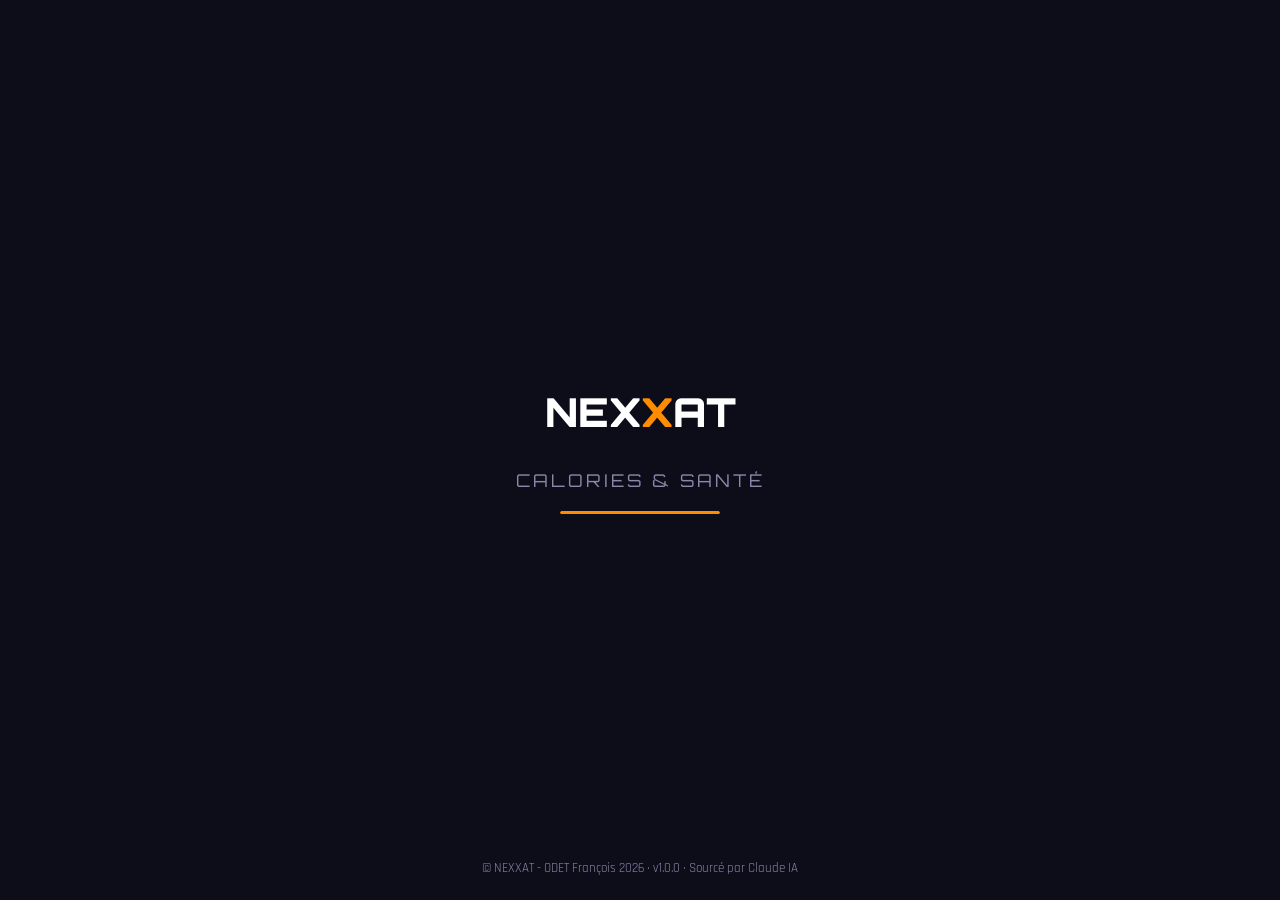
==== index.html @ 24509ea2 "NEXXAT - Calories Repas v1.0.0 - Phase 1 - Profil + Poids + IMC" ====
<!DOCTYPE html>
<!-- ============================================================
     Nom du programme : NEXXAT - Calories Repas (index.html)
     Auteur           : ODET François
     Société          : NEXXAT
     Copyright        : © NEXXAT - ODET François 2026
     Version          : v1.0.0
     Date de création : 2026-03-04 12:00:00
     Langage          : HTML5 / CSS3 / JavaScript ES2022
     Chemin du fichier: /home/francois/Bureau/DOSSIER/CALORIES REPAS/index.html
     Sourcé par       : Claude IA
     ------------------------------------------------------------
     Historique des versions :
     v1.0.0 - 2026-03-04 - Création initiale Phase 1 - Profil + Poids + IMC
     ============================================================ -->
<html lang="fr">
<head>
  <meta charset="UTF-8">
  <meta name="viewport" content="width=device-width, initial-scale=1.0, viewport-fit=cover">
  <meta name="theme-color" content="#0d0d1a">
  <meta name="mobile-web-app-capable" content="yes">
  <meta name="apple-mobile-web-app-capable" content="yes">
  <meta name="apple-mobile-web-app-status-bar-style" content="black-translucent">
  <meta name="description" content="NEXXAT - Suivi nutrition, calories et santé">
  <title>NEXXAT - Calories Repas</title>
  <link rel="manifest" href="manifest.json">
  <link rel="stylesheet" href="assets/css/style.css">
  <link rel="icon" type="image/png" sizes="192x192" href="assets/icons/icon-192.png">
</head>
<body>

<!-- ── Splash Screen ──────────────────────────────────────── -->
<div id="splash">
  <div class="splash-logo">
    <svg xmlns="http://www.w3.org/2000/svg" viewBox="0 0 140 40" width="200" height="57" aria-label="NEXXAT">
      <defs>
        <style>
          @import url('https://fonts.googleapis.com/css2?family=Orbitron:wght@900&display=swap');
          .logo-text { font-family: 'Orbitron', sans-serif; font-weight: 900; font-size: 28px; letter-spacing: 0px; }
        </style>
      </defs>
      <text x="70" y="20" class="logo-text" text-anchor="middle" dominant-baseline="middle">
        <tspan fill="#ffffff">NEX</tspan><tspan fill="#ff8c00">X</tspan><tspan fill="#ffffff">AT</tspan>
      </text>
    </svg>
  </div>
  <div class="splash-titre">Calories &amp; Santé</div>
  <div class="splash-bar"><div class="splash-bar-fill"></div></div>
  <div class="splash-copyright">© NEXXAT - ODET François 2026 · v1.0.0 · Sourcé par Claude IA</div>
</div>

<!-- ── Application principale ────────────────────────────── -->
<div id="app">

  <!-- Header -->
  <header id="header">
    <svg xmlns="http://www.w3.org/2000/svg" viewBox="0 0 140 40" width="100" height="29" aria-label="NEXXAT">
      <defs>
        <style>
          @import url('https://fonts.googleapis.com/css2?family=Orbitron:wght@900&display=swap');
          .logo-h { font-family: 'Orbitron', sans-serif; font-weight: 900; font-size: 28px; }
        </style>
      </defs>
      <text x="70" y="20" class="logo-h" text-anchor="middle" dominant-baseline="middle">
        <tspan fill="#ffffff">NEX</tspan><tspan fill="#ff8c00">X</tspan><tspan fill="#ffffff">AT</tspan>
      </text>
    </svg>
    <span class="header-version">v1.0.0 · Phase 1</span>
  </header>

  <!-- Contenu -->
  <main id="main-content">

    <!-- ══ PAGE : ACCUEIL ══════════════════════════════════ -->
    <section id="page-accueil" class="page active">

      <!-- Pas de profil -->
      <div id="no-profil-msg" class="empty-state" style="display:none">
        <div class="empty-icone">👤</div>
        <p>Bienvenue sur <strong>NEXXAT</strong> !<br>
        Commencez par créer votre profil<br>pour démarrer le suivi.</p>
        <br>
        <button class="btn btn-primary btn-sm" onclick="naviguer('profil')">
          Créer mon profil
        </button>
      </div>

      <!-- Stats rapides -->
      <div id="stats-accueil">
        <div class="stats-grid">
          <div class="stat-card">
            <div class="stat-valeur" id="poids-actuel">—</div>
            <div class="stat-label">Poids actuel</div>
          </div>
          <div class="stat-card">
            <div class="stat-valeur" id="imc-valeur" style="font-size:1.2rem">—</div>
            <div class="stat-label">IMC</div>
          </div>
          <div class="stat-card">
            <div class="stat-valeur" style="font-size:0.95rem" id="calories-jour">—</div>
            <div class="stat-label">Besoins/jour</div>
          </div>
          <div class="stat-card">
            <div class="stat-valeur" style="font-size:1rem" id="tendance-poids">—</div>
            <div class="stat-label">Tendance</div>
          </div>
        </div>

        <!-- Carte IMC détaillée -->
        <div class="card">
          <div class="card-titre">⚖️ Indice de Masse Corporelle</div>
          <div style="text-align:center; margin-bottom:10px;">
            <span style="font-family:'Orbitron',sans-serif; font-size:2rem; font-weight:700;" id="imc-grand">—</span>
          </div>
          <div class="imc-barre-container">
            <div class="imc-barre">
              <div class="imc-curseur" id="imc-curseur" style="left:50%"></div>
            </div>
            <div style="display:flex; justify-content:space-between; font-size:0.6rem; color:var(--nexxat-muted);">
              <span>16</span><span>18.5</span><span>25</span><span>30</span><span>40+</span>
            </div>
          </div>
          <div style="text-align:center; font-weight:600; font-size:0.95rem;" id="imc-categorie">—</div>
        </div>

        <!-- Carte objectif -->
        <div class="card" id="carte-objectif" style="display:none">
          <div class="card-titre">🎯 Objectif poids</div>
          <div style="display:flex; justify-content:space-between; align-items:center;">
            <div>
              <div style="font-size:0.8rem; color:var(--nexxat-muted);">Objectif</div>
              <div style="font-family:'Orbitron',sans-serif; font-size:1.2rem; color:var(--nexxat-succes);" id="objectif-poids">—</div>
            </div>
            <div style="font-size:1.5rem">→</div>
            <div>
              <div style="font-size:0.8rem; color:var(--nexxat-muted);">Reste</div>
              <div style="font-family:'Orbitron',sans-serif; font-size:1rem;" id="poids-restant">—</div>
            </div>
          </div>
        </div>

        <!-- Saisie rapide poids -->
        <div class="card">
          <div class="card-titre">📝 Enregistrer mon poids</div>
          <form id="form-nouveau-poids" onsubmit="handleNouveauPoids(event)">
            <div style="display:flex; gap:10px; align-items:flex-end;">
              <div class="form-group" style="flex:1; margin-bottom:0;">
                <label>Poids (kg)</label>
                <input type="number" id="nouveau-poids" step="0.1" min="20" max="300"
                       placeholder="Ex : 75.5" required>
              </div>
              <button type="submit" class="btn btn-primary btn-sm" style="padding:12px 16px; white-space:nowrap;">
                ✓ Valider
              </button>
            </div>
          </form>
        </div>

        <!-- Graphique poids -->
        <div class="card">
          <div class="card-titre">📈 Évolution du poids</div>
          <canvas id="graphique-poids" width="340" height="160"></canvas>
        </div>
      </div>
    </section>

    <!-- ══ PAGE : PROFIL ══════════════════════════════════ -->
    <section id="page-profil" class="page">
      <div class="section-titre">👤 Mon Profil</div>

      <div class="card">
        <div class="profil-avatar" id="profil-avatar">👤</div>
        <div id="nom-profil" style="text-align:center; font-family:'Orbitron',sans-serif; font-size:1rem; margin-bottom:16px;">
          Nouveau profil
        </div>

        <form id="form-profil" onsubmit="handleSauvegardeProfil(event)">
          <input type="hidden" id="profil-id">

          <div class="form-row">
            <div class="form-group">
              <label>Prénom</label>
              <input type="text" id="profil-prenom" placeholder="Prénom" required>
            </div>
            <div class="form-group">
              <label>Nom</label>
              <input type="text" id="profil-nom" placeholder="Nom" required>
            </div>
          </div>

          <div class="form-group">
            <label>Sexe</label>
            <div class="sexe-selector">
              <button type="button" class="sexe-btn actif" id="btn-sexe-H" onclick="selectionnerSexe('H')">
                👨 Homme
              </button>
              <button type="button" class="sexe-btn" id="btn-sexe-F" onclick="selectionnerSexe('F')">
                👩 Femme
              </button>
            </div>
            <input type="hidden" id="profil-sexe" value="H">
          </div>

          <div class="form-row">
            <div class="form-group">
              <label>Âge (ans)</label>
              <input type="number" id="profil-age" min="10" max="120" placeholder="Ex : 35" required>
            </div>
            <div class="form-group">
              <label>Taille (cm)</label>
              <input type="number" id="profil-taille" min="100" max="250" placeholder="Ex : 175" required>
            </div>
          </div>

          <div class="form-row">
            <div class="form-group">
              <label>Poids (kg)</label>
              <input type="number" id="profil-poids" step="0.1" min="20" max="300" placeholder="Ex : 75.5" required>
            </div>
            <div class="form-group">
              <label>Objectif (kg)</label>
              <input type="number" id="profil-objectifPoids" step="0.1" min="20" max="300" placeholder="Optionnel">
            </div>
          </div>

          <div class="form-group">
            <label>Niveau d'activité physique</label>
            <select id="profil-niveauActivite">
              <option value="sedentaire">🪑 Sédentaire (bureau, peu de sport)</option>
              <option value="leger">🚶 Léger (1-2 fois/semaine)</option>
              <option value="modere" selected>🏃 Modéré (3-5 fois/semaine)</option>
              <option value="actif">💪 Actif (6-7 fois/semaine)</option>
              <option value="tres_actif">🏆 Très actif (sport intensif)</option>
            </select>
          </div>

          <button type="submit" class="btn btn-primary">
            💾 Sauvegarder le profil
          </button>
        </form>
      </div>
    </section>

    <!-- ══ PAGE : POIDS ════════════════════════════════════ -->
    <section id="page-poids" class="page">
      <div class="section-titre">⚖️ Suivi du Poids</div>

      <!-- Saisie nouveau poids -->
      <div class="card">
        <div class="card-titre">📝 Nouvelle mesure</div>
        <form id="form-poids-detail" onsubmit="handleNouveauPoids(event)">
          <div class="form-group">
            <label>Poids aujourd'hui (kg)</label>
            <input type="number" id="nouveau-poids-detail" step="0.1" min="20" max="300"
                   placeholder="Ex : 75.3" required>
          </div>
          <button type="submit" class="btn btn-primary">✓ Enregistrer</button>
        </form>
      </div>

      <!-- Graphique détaillé -->
      <div class="card">
        <div class="card-titre">📈 Évolution</div>
        <canvas id="graphique-poids-detail" width="340" height="200"></canvas>
      </div>

      <!-- Historique -->
      <div class="card">
        <div class="card-titre">📋 Historique</div>
        <div id="liste-historique-poids">
          <div style="color:var(--nexxat-muted); font-size:0.85rem; text-align:center;">
            Aucune mesure enregistrée
          </div>
        </div>
      </div>
    </section>

  </main>

  <!-- Navigation bas -->
  <nav class="navbar">
    <button class="nav-item actif" id="nav-accueil" onclick="naviguer('accueil')">
      <span class="nav-icone">🏠</span>
      <span>Accueil</span>
    </button>
    <button class="nav-item" id="nav-poids" onclick="naviguer('poids')">
      <span class="nav-icone">⚖️</span>
      <span>Poids</span>
    </button>
    <button class="nav-item" id="nav-profil" onclick="naviguer('profil')">
      <span class="nav-icone">👤</span>
      <span>Profil</span>
    </button>
  </nav>

</div><!-- /#app -->

<!-- Notifications -->
<div id="notification-container"></div>

<!-- Scripts -->
<script src="js/db.js"></script>
<script src="js/profil.js"></script>
<script src="js/app.js"></script>

</body>
</html>
---- assets/css/style.css ----
/* ============================================================
   Nom du programme : NEXXAT - Calories Repas (style.css)
   Auteur           : ODET François
   Société          : NEXXAT
   Copyright        : © NEXXAT - ODET François 2026
   Version          : v1.0.0
   Date de création : 2026-03-04 12:00:00
   Langage          : CSS3
   Chemin du fichier: /home/francois/Bureau/DOSSIER/CALORIES REPAS/assets/css/style.css
   Sourcé par       : Claude IA
   ------------------------------------------------------------
   Historique des versions :
   v1.0.0 - 2026-03-04 - Création initiale - Charte NEXXAT
   ============================================================ */

@import url('https://fonts.googleapis.com/css2?family=Orbitron:wght@400;700;900&family=Rajdhani:wght@300;400;600&display=swap');

/* ── Variables NEXXAT ────────────────────────────────────── */
:root {
  --nexxat-orange:    #ff8c00;
  --nexxat-orange-dk: #cc7000;
  --nexxat-bg:        #0d0d1a;
  --nexxat-bg2:       #1a1a2e;
  --nexxat-bg3:       #16213e;
  --nexxat-card:      #1e1e3a;
  --nexxat-border:    rgba(255, 140, 0, 0.2);
  --nexxat-text:      #e8e8f0;
  --nexxat-muted:     #8888aa;
  --nexxat-succes:    #27ae60;
  --nexxat-erreur:    #e74c3c;
  --nexxat-info:      #3498db;
  --nav-h:            64px;
  --radius:           12px;
  --transition:       0.25s cubic-bezier(0.4, 0, 0.2, 1);
}

/* ── Reset & Base ─────────────────────────────────────────── */
*, *::before, *::after { box-sizing: border-box; margin: 0; padding: 0; }

html { height: -webkit-fill-available; }

body {
  font-family: 'Rajdhani', sans-serif;
  background: var(--nexxat-bg);
  color: var(--nexxat-text);
  position: fixed;
  width: 100%;
  min-height: -webkit-fill-available;
  overflow: hidden;
}

#app {
  position: fixed;
  top: 0; left: 0; right: 0; bottom: 0;
  display: flex;
  flex-direction: column;
  overflow: hidden;
}

/* ── Splash Screen ───────────────────────────────────────── */
#splash {
  position: fixed;
  inset: 0;
  background: var(--nexxat-bg);
  display: flex;
  flex-direction: column;
  align-items: center;
  justify-content: center;
  z-index: 9999;
  gap: 20px;
  transition: opacity 0.5s ease, visibility 0.5s ease;
}

#splash.hidden { opacity: 0; visibility: hidden; pointer-events: none; }

#splash .splash-logo { animation: splashPulse 1.5s ease-in-out infinite; }

@keyframes splashPulse {
  0%, 100% { transform: scale(1); }
  50%       { transform: scale(1.04); }
}

#splash .splash-titre {
  font-family: 'Orbitron', sans-serif;
  font-size: 1.1rem;
  color: var(--nexxat-muted);
  letter-spacing: 3px;
  text-transform: uppercase;
}

#splash .splash-copyright {
  font-family: 'Rajdhani', sans-serif;
  font-size: 0.8rem;
  color: var(--nexxat-muted);
  position: absolute;
  bottom: 24px;
}

.splash-bar {
  width: 160px;
  height: 3px;
  background: var(--nexxat-border);
  border-radius: 2px;
  overflow: hidden;
}

.splash-bar-fill {
  height: 100%;
  background: var(--nexxat-orange);
  border-radius: 2px;
  animation: loadBar 2s ease forwards;
}

@keyframes loadBar {
  from { width: 0; }
  to   { width: 100%; }
}

/* ── Header ──────────────────────────────────────────────── */
#header {
  background: var(--nexxat-bg2);
  border-bottom: 1px solid var(--nexxat-border);
  padding: 0 16px;
  height: 52px;
  display: flex;
  align-items: center;
  justify-content: space-between;
  flex-shrink: 0;
  z-index: 100;
}

#header .header-version {
  font-family: 'Orbitron', sans-serif;
  font-size: 0.6rem;
  color: var(--nexxat-muted);
  letter-spacing: 1px;
}

/* ── Contenu principal ───────────────────────────────────── */
#main-content {
  flex: 1;
  overflow-y: auto;
  overflow-x: hidden;
  -webkit-overflow-scrolling: touch;
  padding: 16px;
  padding-bottom: 80px;
}

/* ── Navigation bas ──────────────────────────────────────── */
.navbar {
  background: var(--nexxat-bg2);
  border-top: 1px solid var(--nexxat-border);
  display: flex;
  align-items: stretch;
  padding-bottom: max(env(safe-area-inset-bottom, 8px), 8px);
  min-height: var(--nav-h);
  position: relative;
  z-index: 10;
  flex-shrink: 0;
}

.nav-item {
  flex: 1;
  display: flex;
  flex-direction: column;
  align-items: center;
  justify-content: center;
  padding: 8px 4px;
  cursor: pointer;
  border: none;
  background: transparent;
  color: var(--nexxat-muted);
  font-family: 'Rajdhani', sans-serif;
  font-size: 0.65rem;
  font-weight: 600;
  letter-spacing: 0.5px;
  text-transform: uppercase;
  gap: 4px;
  transition: color var(--transition);
  -webkit-tap-highlight-color: transparent;
}

.nav-item.actif { color: var(--nexxat-orange); }

.nav-item .nav-icone {
  font-size: 1.4rem;
  transition: transform var(--transition);
}

.nav-item.actif .nav-icone { transform: scale(1.15); }

/* ── Pages ───────────────────────────────────────────────── */
.page { display: none; animation: fadeIn 0.3s ease; }
.page.active { display: block; }

@keyframes fadeIn {
  from { opacity: 0; transform: translateY(8px); }
  to   { opacity: 1; transform: translateY(0); }
}

/* ── Cards ───────────────────────────────────────────────── */
.card {
  background: var(--nexxat-card);
  border: 1px solid var(--nexxat-border);
  border-radius: var(--radius);
  padding: 16px;
  margin-bottom: 14px;
}

.card-titre {
  font-family: 'Orbitron', sans-serif;
  font-size: 0.75rem;
  color: var(--nexxat-orange);
  letter-spacing: 2px;
  text-transform: uppercase;
  margin-bottom: 12px;
  display: flex;
  align-items: center;
  gap: 8px;
}

/* ── Grille stats ────────────────────────────────────────── */
.stats-grid {
  display: grid;
  grid-template-columns: 1fr 1fr;
  gap: 10px;
  margin-bottom: 14px;
}

.stat-card {
  background: var(--nexxat-bg3);
  border: 1px solid var(--nexxat-border);
  border-radius: var(--radius);
  padding: 14px 12px;
  text-align: center;
}

.stat-valeur {
  font-family: 'Orbitron', sans-serif;
  font-size: 1.4rem;
  font-weight: 700;
  color: var(--nexxat-orange);
  line-height: 1;
  margin-bottom: 4px;
}

.stat-label {
  font-size: 0.7rem;
  color: var(--nexxat-muted);
  text-transform: uppercase;
  letter-spacing: 1px;
}

/* ── Formulaires ─────────────────────────────────────────── */
.form-group {
  margin-bottom: 14px;
}

.form-group label {
  display: block;
  font-size: 0.75rem;
  color: var(--nexxat-muted);
  text-transform: uppercase;
  letter-spacing: 1px;
  margin-bottom: 6px;
  font-family: 'Orbitron', sans-serif;
}

.form-group input,
.form-group select {
  width: 100%;
  background: var(--nexxat-bg);
  border: 1px solid var(--nexxat-border);
  border-radius: 8px;
  padding: 12px 14px;
  color: var(--nexxat-text);
  font-family: 'Rajdhani', sans-serif;
  font-size: 1rem;
  outline: none;
  transition: border-color var(--transition);
  -webkit-appearance: none;
}

.form-group input:focus,
.form-group select:focus {
  border-color: var(--nexxat-orange);
  box-shadow: 0 0 0 2px rgba(255, 140, 0, 0.15);
}

.form-row {
  display: grid;
  grid-template-columns: 1fr 1fr;
  gap: 12px;
}

/* ── Boutons ─────────────────────────────────────────────── */
.btn {
  width: 100%;
  padding: 14px;
  border: none;
  border-radius: 8px;
  font-family: 'Orbitron', sans-serif;
  font-size: 0.8rem;
  font-weight: 700;
  letter-spacing: 2px;
  text-transform: uppercase;
  cursor: pointer;
  transition: all var(--transition);
  -webkit-tap-highlight-color: transparent;
}

.btn-primary {
  background: var(--nexxat-orange);
  color: #000;
}

.btn-primary:hover,
.btn-primary:active { background: var(--nexxat-orange-dk); transform: scale(0.98); }

.btn-secondary {
  background: transparent;
  border: 1px solid var(--nexxat-border);
  color: var(--nexxat-text);
}

.btn-sm {
  padding: 8px 16px;
  font-size: 0.65rem;
  width: auto;
}

/* ── IMC Barre ───────────────────────────────────────────── */
.imc-barre-container {
  margin: 12px 0;
}

.imc-barre {
  height: 8px;
  background: linear-gradient(to right, #3498db, #27ae60, #f39c12, #e67e22, #e74c3c);
  border-radius: 4px;
  position: relative;
  margin-bottom: 6px;
}

.imc-curseur {
  position: absolute;
  top: -4px;
  width: 16px;
  height: 16px;
  background: #fff;
  border: 2px solid var(--nexxat-orange);
  border-radius: 50%;
  transform: translateX(-50%);
  transition: left 0.5s ease;
  box-shadow: 0 0 8px rgba(255,140,0,0.5);
}

/* ── Canvas graphique ────────────────────────────────────── */
canvas {
  width: 100%;
  border-radius: var(--radius);
  background: var(--nexxat-bg2);
}

/* ── Notifications ───────────────────────────────────────── */
#notification-container {
  position: fixed;
  top: 60px;
  left: 16px;
  right: 16px;
  z-index: 9000;
  display: flex;
  flex-direction: column;
  gap: 8px;
  pointer-events: none;
}

.notification {
  padding: 12px 16px;
  border-radius: 8px;
  font-family: 'Rajdhani', sans-serif;
  font-size: 0.95rem;
  font-weight: 600;
  animation: notifIn 0.3s ease;
  pointer-events: auto;
}

.notification.succes  { background: var(--nexxat-succes); color: #fff; }
.notification.erreur  { background: var(--nexxat-erreur);  color: #fff; }
.notification.info    { background: var(--nexxat-info);    color: #fff; }

@keyframes notifIn {
  from { opacity: 0; transform: translateY(-10px); }
  to   { opacity: 1; transform: translateY(0); }
}

/* ── Profil avatar ───────────────────────────────────────── */
.profil-avatar {
  width: 60px;
  height: 60px;
  border-radius: 50%;
  background: var(--nexxat-bg3);
  border: 2px solid var(--nexxat-orange);
  display: flex;
  align-items: center;
  justify-content: center;
  font-size: 1.8rem;
  margin: 0 auto 12px;
}

/* ── Section titre ───────────────────────────────────────── */
.section-titre {
  font-family: 'Orbitron', sans-serif;
  font-size: 0.9rem;
  color: var(--nexxat-text);
  margin-bottom: 16px;
  padding-bottom: 8px;
  border-bottom: 1px solid var(--nexxat-border);
  display: flex;
  align-items: center;
  gap: 8px;
}

/* ── Sélecteur de sexe ───────────────────────────────────── */
.sexe-selector {
  display: grid;
  grid-template-columns: 1fr 1fr;
  gap: 8px;
}

.sexe-btn {
  padding: 12px;
  border: 1px solid var(--nexxat-border);
  border-radius: 8px;
  background: var(--nexxat-bg);
  color: var(--nexxat-muted);
  font-family: 'Rajdhani', sans-serif;
  font-size: 0.9rem;
  font-weight: 600;
  cursor: pointer;
  text-align: center;
  transition: all var(--transition);
}

.sexe-btn.actif {
  border-color: var(--nexxat-orange);
  color: var(--nexxat-orange);
  background: rgba(255,140,0,0.08);
}

/* ── Badge tendance ──────────────────────────────────────── */
.badge-tendance {
  display: inline-flex;
  align-items: center;
  gap: 4px;
  padding: 4px 10px;
  border-radius: 20px;
  font-size: 0.8rem;
  font-weight: 600;
  background: rgba(255,255,255,0.05);
}

/* ── Scrollbar ───────────────────────────────────────────── */
::-webkit-scrollbar { width: 4px; }
::-webkit-scrollbar-track { background: transparent; }
::-webkit-scrollbar-thumb { background: var(--nexxat-border); border-radius: 2px; }

/* ── Select option ───────────────────────────────────────── */
select option { background: var(--nexxat-bg2); color: var(--nexxat-text); }

/* ── Page vide (no profil) ───────────────────────────────── */
.empty-state {
  text-align: center;
  padding: 40px 20px;
  color: var(--nexxat-muted);
}

.empty-state .empty-icone { font-size: 3rem; margin-bottom: 12px; }
.empty-state p { font-size: 0.9rem; line-height: 1.6; }
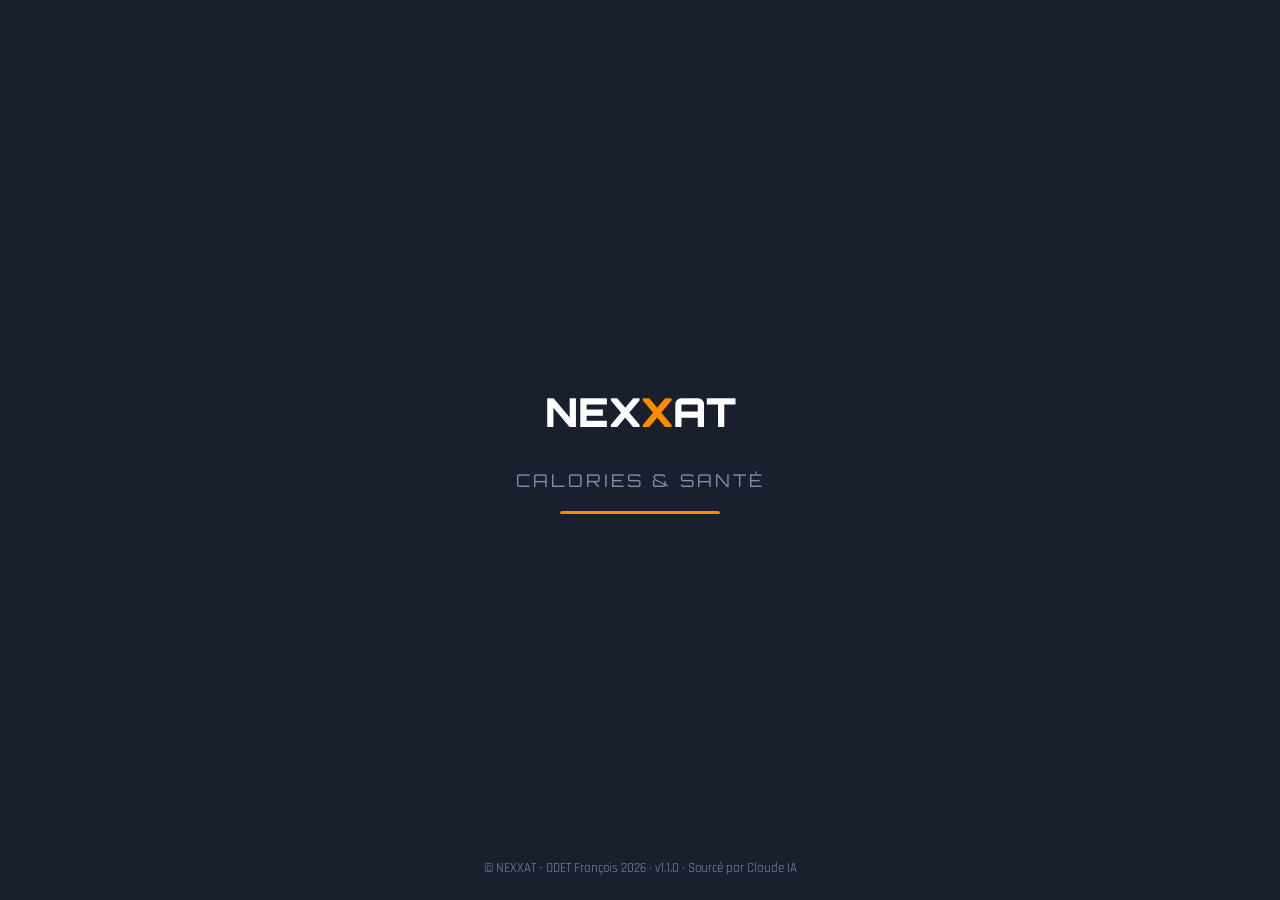
==== commit 3604270c: "NEXXAT - Calories Repas v1.1.0 - Phase 2 - Podomètre + Paramètres + Date naissance + Thème doux" ====
--- a/index.html
+++ b/index.html
@@ -4,20 +4,21 @@
      Auteur           : ODET François
      Société          : NEXXAT
      Copyright        : © NEXXAT - ODET François 2026
-     Version          : v1.0.0
-     Date de création : 2026-03-04 12:00:00
+     Version          : v1.1.0
+     Date de création : 2026-03-04 14:00:00
      Langage          : HTML5 / CSS3 / JavaScript ES2022
      Chemin du fichier: /home/francois/Bureau/DOSSIER/CALORIES REPAS/index.html
      Sourcé par       : Claude IA
      ------------------------------------------------------------
      Historique des versions :
-     v1.0.0 - 2026-03-04 - Création initiale Phase 1 - Profil + Poids + IMC
+     v1.1.0 - 2026-03-04 - Phase 2 : Podomètre + Paramètres + Date naissance + Thème doux
+     v1.0.0 - 2026-03-04 - Création initiale Phase 1
      ============================================================ -->
 <html lang="fr">
 <head>
   <meta charset="UTF-8">
   <meta name="viewport" content="width=device-width, initial-scale=1.0, viewport-fit=cover">
-  <meta name="theme-color" content="#0d0d1a">
+  <meta name="theme-color" content="#1a1f2e">
   <meta name="mobile-web-app-capable" content="yes">
   <meta name="apple-mobile-web-app-capable" content="yes">
   <meta name="apple-mobile-web-app-status-bar-style" content="black-translucent">
@@ -33,71 +34,58 @@
 <div id="splash">
   <div class="splash-logo">
     <svg xmlns="http://www.w3.org/2000/svg" viewBox="0 0 140 40" width="200" height="57" aria-label="NEXXAT">
-      <defs>
-        <style>
-          @import url('https://fonts.googleapis.com/css2?family=Orbitron:wght@900&display=swap');
-          .logo-text { font-family: 'Orbitron', sans-serif; font-weight: 900; font-size: 28px; letter-spacing: 0px; }
-        </style>
-      </defs>
-      <text x="70" y="20" class="logo-text" text-anchor="middle" dominant-baseline="middle">
+      <defs><style>@import url('https://fonts.googleapis.com/css2?family=Orbitron:wght@900&display=swap');.lt{font-family:'Orbitron',sans-serif;font-weight:900;font-size:28px;letter-spacing:0px}</style></defs>
+      <text x="70" y="20" class="lt" text-anchor="middle" dominant-baseline="middle">
         <tspan fill="#ffffff">NEX</tspan><tspan fill="#ff8c00">X</tspan><tspan fill="#ffffff">AT</tspan>
       </text>
     </svg>
   </div>
   <div class="splash-titre">Calories &amp; Santé</div>
   <div class="splash-bar"><div class="splash-bar-fill"></div></div>
-  <div class="splash-copyright">© NEXXAT - ODET François 2026 · v1.0.0 · Sourcé par Claude IA</div>
+  <div class="splash-copyright">© NEXXAT - ODET François 2026 · v1.1.0 · Sourcé par Claude IA</div>
 </div>
 
-<!-- ── Application principale ────────────────────────────── -->
+<!-- ── Application ───────────────────────────────────────── -->
 <div id="app">
 
-  <!-- Header -->
   <header id="header">
     <svg xmlns="http://www.w3.org/2000/svg" viewBox="0 0 140 40" width="100" height="29" aria-label="NEXXAT">
-      <defs>
-        <style>
-          @import url('https://fonts.googleapis.com/css2?family=Orbitron:wght@900&display=swap');
-          .logo-h { font-family: 'Orbitron', sans-serif; font-weight: 900; font-size: 28px; }
-        </style>
-      </defs>
-      <text x="70" y="20" class="logo-h" text-anchor="middle" dominant-baseline="middle">
+      <defs><style>.lh{font-family:'Orbitron',sans-serif;font-weight:900;font-size:28px}</style></defs>
+      <text x="70" y="20" class="lh" text-anchor="middle" dominant-baseline="middle">
         <tspan fill="#ffffff">NEX</tspan><tspan fill="#ff8c00">X</tspan><tspan fill="#ffffff">AT</tspan>
       </text>
     </svg>
-    <span class="header-version">v1.0.0 · Phase 1</span>
+    <span class="header-version">v1.1.0 · Phase 2</span>
   </header>
 
-  <!-- Contenu -->
   <main id="main-content">
 
-    <!-- ══ PAGE : ACCUEIL ══════════════════════════════════ -->
+    <!-- ══ ACCUEIL ═══════════════════════════════════════ -->
     <section id="page-accueil" class="page active">
-
-      <!-- Pas de profil -->
       <div id="no-profil-msg" class="empty-state" style="display:none">
         <div class="empty-icone">👤</div>
-        <p>Bienvenue sur <strong>NEXXAT</strong> !<br>
-        Commencez par créer votre profil<br>pour démarrer le suivi.</p>
+        <p>Bienvenue sur <strong>NEXXAT</strong> !<br>Commencez par créer votre profil.</p>
         <br>
-        <button class="btn btn-primary btn-sm" onclick="naviguer('profil')">
-          Créer mon profil
-        </button>
-      </div>
-
-      <!-- Stats rapides -->
+        <button class="btn btn-primary btn-sm" onclick="naviguer('profil')">Créer mon profil</button>
+      </div>
+
       <div id="stats-accueil">
+        <!-- Anniversaire -->
+        <div id="zone-anniversaire" style="display:none; text-align:center; margin-bottom:12px;">
+          <span class="badge-anniversaire">🎂 Joyeux anniversaire !</span>
+        </div>
+
         <div class="stats-grid">
           <div class="stat-card">
             <div class="stat-valeur" id="poids-actuel">—</div>
             <div class="stat-label">Poids actuel</div>
           </div>
           <div class="stat-card">
-            <div class="stat-valeur" id="imc-valeur" style="font-size:1.2rem">—</div>
+            <div class="stat-valeur" style="font-size:1.2rem" id="imc-valeur">—</div>
             <div class="stat-label">IMC</div>
           </div>
           <div class="stat-card">
-            <div class="stat-valeur" style="font-size:0.95rem" id="calories-jour">—</div>
+            <div class="stat-valeur" style="font-size:0.9rem" id="calories-jour">—</div>
             <div class="stat-label">Besoins/jour</div>
           </div>
           <div class="stat-card">
@@ -106,57 +94,52 @@
           </div>
         </div>
 
-        <!-- Carte IMC détaillée -->
+        <!-- IMC -->
         <div class="card">
           <div class="card-titre">⚖️ Indice de Masse Corporelle</div>
-          <div style="text-align:center; margin-bottom:10px;">
-            <span style="font-family:'Orbitron',sans-serif; font-size:2rem; font-weight:700;" id="imc-grand">—</span>
+          <div style="text-align:center;margin-bottom:10px;">
+            <span style="font-family:'Orbitron',sans-serif;font-size:2rem;font-weight:700" id="imc-grand">—</span>
           </div>
           <div class="imc-barre-container">
-            <div class="imc-barre">
-              <div class="imc-curseur" id="imc-curseur" style="left:50%"></div>
-            </div>
-            <div style="display:flex; justify-content:space-between; font-size:0.6rem; color:var(--nexxat-muted);">
+            <div class="imc-barre"><div class="imc-curseur" id="imc-curseur" style="left:50%"></div></div>
+            <div style="display:flex;justify-content:space-between;font-size:0.6rem;color:var(--nexxat-muted)">
               <span>16</span><span>18.5</span><span>25</span><span>30</span><span>40+</span>
             </div>
           </div>
-          <div style="text-align:center; font-weight:600; font-size:0.95rem;" id="imc-categorie">—</div>
-        </div>
-
-        <!-- Carte objectif -->
+          <div style="text-align:center;font-weight:600;font-size:0.95rem" id="imc-categorie">—</div>
+        </div>
+
+        <!-- Objectif -->
         <div class="card" id="carte-objectif" style="display:none">
           <div class="card-titre">🎯 Objectif poids</div>
-          <div style="display:flex; justify-content:space-between; align-items:center;">
+          <div style="display:flex;justify-content:space-between;align-items:center">
             <div>
-              <div style="font-size:0.8rem; color:var(--nexxat-muted);">Objectif</div>
-              <div style="font-family:'Orbitron',sans-serif; font-size:1.2rem; color:var(--nexxat-succes);" id="objectif-poids">—</div>
-            </div>
-            <div style="font-size:1.5rem">→</div>
+              <div style="font-size:0.8rem;color:var(--nexxat-muted)">Objectif</div>
+              <div style="font-family:'Orbitron',sans-serif;font-size:1.2rem;color:var(--nexxat-succes)" id="objectif-poids">—</div>
+            </div>
+            <span style="font-size:1.5rem">→</span>
             <div>
-              <div style="font-size:0.8rem; color:var(--nexxat-muted);">Reste</div>
-              <div style="font-family:'Orbitron',sans-serif; font-size:1rem;" id="poids-restant">—</div>
-            </div>
-          </div>
-        </div>
-
-        <!-- Saisie rapide poids -->
+              <div style="font-size:0.8rem;color:var(--nexxat-muted)">Reste</div>
+              <div style="font-family:'Orbitron',sans-serif;font-size:1rem" id="poids-restant">—</div>
+            </div>
+          </div>
+        </div>
+
+        <!-- Saisie poids rapide -->
         <div class="card">
           <div class="card-titre">📝 Enregistrer mon poids</div>
           <form id="form-nouveau-poids" onsubmit="handleNouveauPoids(event)">
-            <div style="display:flex; gap:10px; align-items:flex-end;">
-              <div class="form-group" style="flex:1; margin-bottom:0;">
+            <div style="display:flex;gap:10px;align-items:flex-end">
+              <div class="form-group" style="flex:1;margin-bottom:0">
                 <label>Poids (kg)</label>
-                <input type="number" id="nouveau-poids" step="0.1" min="20" max="300"
-                       placeholder="Ex : 75.5" required>
+                <input type="number" id="nouveau-poids" step="0.1" min="20" max="300" placeholder="Ex : 75.5" required>
               </div>
-              <button type="submit" class="btn btn-primary btn-sm" style="padding:12px 16px; white-space:nowrap;">
-                ✓ Valider
-              </button>
+              <button type="submit" class="btn btn-primary btn-sm" style="padding:12px 16px;white-space:nowrap">✓ Valider</button>
             </div>
           </form>
         </div>
 
-        <!-- Graphique poids -->
+        <!-- Graphique -->
         <div class="card">
           <div class="card-titre">📈 Évolution du poids</div>
           <canvas id="graphique-poids" width="340" height="160"></canvas>
@@ -164,15 +147,105 @@
       </div>
     </section>
 
-    <!-- ══ PAGE : PROFIL ══════════════════════════════════ -->
+    <!-- ══ PODOMÈTRE ══════════════════════════════════════ -->
+    <section id="page-podometre" class="page">
+      <div class="section-titre">👟 Podomètre</div>
+
+      <!-- Cercle principal -->
+      <div class="card" style="text-align:center">
+        <div class="podometre-cercle" id="cercle-podo">
+          <div class="podometre-nombre" id="compteur-pas">0</div>
+          <div class="podometre-label">pas</div>
+        </div>
+
+        <!-- Barre progression -->
+        <div style="display:flex;justify-content:space-between;font-size:0.75rem;color:var(--nexxat-muted);margin-bottom:4px">
+          <span>0</span>
+          <span id="message-motivation" style="color:var(--nexxat-orange);font-weight:600">🎯 Démarrez votre objectif du jour !</span>
+          <span id="objectif-pas">10 000</span>
+        </div>
+        <div class="barre-progression-container">
+          <div class="barre-progression" id="barre-progression-pas"></div>
+        </div>
+        <div style="font-family:'Orbitron',sans-serif;font-size:0.8rem;color:var(--nexxat-muted);margin-bottom:16px" id="pct-objectif">0%</div>
+
+        <!-- Bouton démarrer/arrêter -->
+        <button class="btn-podometre" id="btn-podometre" onclick="togglePodometre()">▶ Démarrer</button>
+        <button class="btn btn-secondary btn-sm" onclick="reinitialiserPas()" style="margin-top:4px">🔄 Remettre à zéro</button>
+      </div>
+
+      <!-- Stats -->
+      <div class="stats-podo">
+        <div class="stat-podo">
+          <div class="valeur" id="distance-parcourue">0 m</div>
+          <div class="label">Distance</div>
+        </div>
+        <div class="stat-podo">
+          <div class="valeur" id="calories-marche">0</div>
+          <div class="label">kcal brûlées</div>
+        </div>
+        <div class="stat-podo">
+          <div class="valeur" style="font-size:0.85rem" id="objectif-pas-mini">10 000</div>
+          <div class="label">Objectif</div>
+        </div>
+      </div>
+
+      <!-- Saisie manuelle (fallback) -->
+      <div class="card" id="zone-saisie-manuelle-pas" style="display:none">
+        <div class="card-titre">✍️ Saisie manuelle</div>
+        <p style="font-size:0.8rem;color:var(--nexxat-muted);margin-bottom:10px">L'accéléromètre n'est pas disponible sur cet appareil. Saisissez vos pas manuellement.</p>
+        <form onsubmit="validerPasManuel(event)">
+          <div style="display:flex;gap:10px;align-items:flex-end">
+            <div class="form-group" style="flex:1;margin-bottom:0">
+              <label>Nombre de pas</label>
+              <input type="number" id="input-pas-manuel" min="0" max="100000" placeholder="Ex : 8500" required>
+            </div>
+            <button type="submit" class="btn btn-primary btn-sm" style="padding:12px 16px">✓</button>
+          </div>
+        </form>
+      </div>
+
+      <!-- Historique 7 jours -->
+      <div class="card">
+        <div class="card-titre">📋 7 derniers jours</div>
+        <div id="historique-pas">
+          <div style="color:var(--nexxat-muted);font-size:0.85rem;text-align:center">Aucune activité enregistrée</div>
+        </div>
+      </div>
+    </section>
+
+    <!-- ══ POIDS ═══════════════════════════════════════════ -->
+    <section id="page-poids" class="page">
+      <div class="section-titre">⚖️ Suivi du Poids</div>
+      <div class="card">
+        <div class="card-titre">📝 Nouvelle mesure</div>
+        <form id="form-poids-detail" onsubmit="handleNouveauPoids(event)">
+          <div class="form-group">
+            <label>Poids aujourd'hui (kg)</label>
+            <input type="number" id="nouveau-poids-detail" step="0.1" min="20" max="300" placeholder="Ex : 75.3" required>
+          </div>
+          <button type="submit" class="btn btn-primary">✓ Enregistrer</button>
+        </form>
+      </div>
+      <div class="card">
+        <div class="card-titre">📈 Évolution</div>
+        <canvas id="graphique-poids-detail" width="340" height="200"></canvas>
+      </div>
+      <div class="card">
+        <div class="card-titre">📋 Historique</div>
+        <div id="liste-historique-poids">
+          <div style="color:var(--nexxat-muted);font-size:0.85rem;text-align:center">Aucune mesure enregistrée</div>
+        </div>
+      </div>
+    </section>
+
+    <!-- ══ PROFIL ══════════════════════════════════════════ -->
     <section id="page-profil" class="page">
       <div class="section-titre">👤 Mon Profil</div>
-
       <div class="card">
         <div class="profil-avatar" id="profil-avatar">👤</div>
-        <div id="nom-profil" style="text-align:center; font-family:'Orbitron',sans-serif; font-size:1rem; margin-bottom:16px;">
-          Nouveau profil
-        </div>
+        <div id="nom-profil" style="text-align:center;font-family:'Orbitron',sans-serif;font-size:1rem;margin-bottom:4px">Nouveau profil</div>
+        <div id="age-profil" style="text-align:center;font-size:0.85rem;color:var(--nexxat-muted);margin-bottom:16px"></div>
 
         <form id="form-profil" onsubmit="handleSauvegardeProfil(event)">
           <input type="hidden" id="profil-id">
@@ -191,117 +264,140 @@
           <div class="form-group">
             <label>Sexe</label>
             <div class="sexe-selector">
-              <button type="button" class="sexe-btn actif" id="btn-sexe-H" onclick="selectionnerSexe('H')">
-                👨 Homme
-              </button>
-              <button type="button" class="sexe-btn" id="btn-sexe-F" onclick="selectionnerSexe('F')">
-                👩 Femme
-              </button>
+              <button type="button" class="sexe-btn actif" id="btn-sexe-H" onclick="selectionnerSexe('H')">👨 Homme</button>
+              <button type="button" class="sexe-btn" id="btn-sexe-F" onclick="selectionnerSexe('F')">👩 Femme</button>
             </div>
             <input type="hidden" id="profil-sexe" value="H">
           </div>
 
+          <!-- Date de naissance (remplace âge) -->
+          <div class="form-group">
+            <label>Date de naissance</label>
+            <input type="date" id="profil-dateNaissance"
+                   max="2010-12-31" min="1920-01-01" required>
+            <div id="age-calcule" style="font-size:0.8rem;color:var(--nexxat-orange);margin-top:4px;font-family:'Orbitron',sans-serif"></div>
+          </div>
+
           <div class="form-row">
-            <div class="form-group">
-              <label>Âge (ans)</label>
-              <input type="number" id="profil-age" min="10" max="120" placeholder="Ex : 35" required>
-            </div>
             <div class="form-group">
               <label>Taille (cm)</label>
               <input type="number" id="profil-taille" min="100" max="250" placeholder="Ex : 175" required>
             </div>
-          </div>
-
-          <div class="form-row">
             <div class="form-group">
               <label>Poids (kg)</label>
               <input type="number" id="profil-poids" step="0.1" min="20" max="300" placeholder="Ex : 75.5" required>
             </div>
-            <div class="form-group">
-              <label>Objectif (kg)</label>
-              <input type="number" id="profil-objectifPoids" step="0.1" min="20" max="300" placeholder="Optionnel">
-            </div>
+          </div>
+
+          <div class="form-group">
+            <label>Objectif poids (kg)</label>
+            <input type="number" id="profil-objectifPoids" step="0.1" min="20" max="300" placeholder="Optionnel">
           </div>
 
           <div class="form-group">
             <label>Niveau d'activité physique</label>
             <select id="profil-niveauActivite">
               <option value="sedentaire">🪑 Sédentaire (bureau, peu de sport)</option>
-              <option value="leger">🚶 Léger (1-2 fois/semaine)</option>
-              <option value="modere" selected>🏃 Modéré (3-5 fois/semaine)</option>
-              <option value="actif">💪 Actif (6-7 fois/semaine)</option>
+              <option value="leger">🚶 Léger (1–2 fois/semaine)</option>
+              <option value="modere" selected>🏃 Modéré (3–5 fois/semaine)</option>
+              <option value="actif">💪 Actif (6–7 fois/semaine)</option>
               <option value="tres_actif">🏆 Très actif (sport intensif)</option>
             </select>
           </div>
 
-          <button type="submit" class="btn btn-primary">
-            💾 Sauvegarder le profil
-          </button>
+          <button type="submit" class="btn btn-primary">💾 Sauvegarder le profil</button>
         </form>
       </div>
     </section>
 
-    <!-- ══ PAGE : POIDS ════════════════════════════════════ -->
-    <section id="page-poids" class="page">
-      <div class="section-titre">⚖️ Suivi du Poids</div>
-
-      <!-- Saisie nouveau poids -->
-      <div class="card">
-        <div class="card-titre">📝 Nouvelle mesure</div>
-        <form id="form-poids-detail" onsubmit="handleNouveauPoids(event)">
-          <div class="form-group">
-            <label>Poids aujourd'hui (kg)</label>
-            <input type="number" id="nouveau-poids-detail" step="0.1" min="20" max="300"
-                   placeholder="Ex : 75.3" required>
-          </div>
-          <button type="submit" class="btn btn-primary">✓ Enregistrer</button>
-        </form>
-      </div>
-
-      <!-- Graphique détaillé -->
-      <div class="card">
-        <div class="card-titre">📈 Évolution</div>
-        <canvas id="graphique-poids-detail" width="340" height="200"></canvas>
-      </div>
-
-      <!-- Historique -->
-      <div class="card">
-        <div class="card-titre">📋 Historique</div>
-        <div id="liste-historique-poids">
-          <div style="color:var(--nexxat-muted); font-size:0.85rem; text-align:center;">
-            Aucune mesure enregistrée
-          </div>
-        </div>
+    <!-- ══ PARAMÈTRES ═════════════════════════════════════ -->
+    <section id="page-parametres" class="page">
+      <div class="section-titre">⚙️ Paramètres</div>
+
+      <form id="form-parametres" onsubmit="handleSauvegardeParametres(event)">
+        <div class="card">
+          <div class="param-section">
+            <div class="param-section-titre">🌍 Langue</div>
+            <div class="form-group" style="margin-bottom:0">
+              <select id="param-langue">
+                <option value="fr">🇫🇷 Français</option>
+                <option value="en">🇬🇧 English</option>
+                <option value="es">🇪🇸 Español</option>
+              </select>
+            </div>
+          </div>
+
+          <div class="param-section">
+            <div class="param-section-titre">📏 Unités de mesure</div>
+            <div class="form-group" style="margin-bottom:0">
+              <select id="param-unites">
+                <option value="metric">Métrique (kg, cm)</option>
+                <option value="imperial">Impérial (lbs, inches)</option>
+              </select>
+            </div>
+          </div>
+
+          <div class="param-section">
+            <div class="param-section-titre">👟 Objectif de pas quotidien</div>
+            <div class="form-group" style="margin-bottom:0">
+              <select id="param-objectif-pas">
+                <option value="5000">5 000 pas (débutant)</option>
+                <option value="7500">7 500 pas (intermédiaire)</option>
+                <option value="10000" selected>10 000 pas (recommandé OMS)</option>
+                <option value="12000">12 000 pas (actif)</option>
+                <option value="15000">15 000 pas (très actif)</option>
+              </select>
+            </div>
+          </div>
+        </div>
+
+        <button type="submit" class="btn btn-primary" style="margin-bottom:14px">💾 Sauvegarder les paramètres</button>
+      </form>
+
+      <!-- Export / Réinitialisation -->
+      <div class="card">
+        <div class="param-section-titre">🔒 Données personnelles (RGPD)</div>
+        <button class="btn btn-secondary" onclick="exporterDonnees()" style="margin-bottom:10px">📥 Exporter mes données (JSON)</button>
+        <button class="btn btn-danger" onclick="reinitialiserToutesLesDonnees()">🗑️ Supprimer toutes mes données</button>
+      </div>
+
+      <!-- Infos application -->
+      <div class="card">
+        <div class="param-section-titre">ℹ️ À propos</div>
+        <div class="param-info" id="param-version">NEXXAT Calories Repas v1.1.0</div>
+        <div class="param-info" id="param-copyright">© NEXXAT - ODET François 2026 · Sourcé par Claude IA</div>
       </div>
     </section>
 
   </main>
 
-  <!-- Navigation bas -->
+  <!-- Navigation bas (5 onglets) -->
   <nav class="navbar">
     <button class="nav-item actif" id="nav-accueil" onclick="naviguer('accueil')">
-      <span class="nav-icone">🏠</span>
-      <span>Accueil</span>
+      <span class="nav-icone">🏠</span><span>Accueil</span>
+    </button>
+    <button class="nav-item" id="nav-podometre" onclick="naviguer('podometre')">
+      <span class="nav-icone">👟</span><span>Pas</span>
     </button>
     <button class="nav-item" id="nav-poids" onclick="naviguer('poids')">
-      <span class="nav-icone">⚖️</span>
-      <span>Poids</span>
+      <span class="nav-icone">⚖️</span><span>Poids</span>
     </button>
     <button class="nav-item" id="nav-profil" onclick="naviguer('profil')">
-      <span class="nav-icone">👤</span>
-      <span>Profil</span>
+      <span class="nav-icone">👤</span><span>Profil</span>
+    </button>
+    <button class="nav-item" id="nav-parametres" onclick="naviguer('parametres')">
+      <span class="nav-icone">⚙️</span><span>Réglages</span>
     </button>
   </nav>
 
-</div><!-- /#app -->
-
-<!-- Notifications -->
+</div>
+
 <div id="notification-container"></div>
 
-<!-- Scripts -->
 <script src="js/db.js"></script>
 <script src="js/profil.js"></script>
+<script src="js/parametres.js"></script>
+<script src="js/podometre.js"></script>
 <script src="js/app.js"></script>
-
 </body>
 </html>
--- a/assets/css/style.css
+++ b/assets/css/style.css
@@ -3,26 +3,27 @@
    Auteur           : ODET François
    Société          : NEXXAT
    Copyright        : © NEXXAT - ODET François 2026
-   Version          : v1.0.0
-   Date de création : 2026-03-04 12:00:00
+   Version          : v1.1.0
+   Date de création : 2026-03-04 14:00:00
    Langage          : CSS3
    Chemin du fichier: /home/francois/Bureau/DOSSIER/CALORIES REPAS/assets/css/style.css
    Sourcé par       : Claude IA
    ------------------------------------------------------------
    Historique des versions :
-   v1.0.0 - 2026-03-04 - Création initiale - Charte NEXXAT
+   v1.1.0 - 2026-03-04 - Thème plus doux + podomètre + paramètres
+   v1.0.0 - 2026-03-04 - Création initiale
    ============================================================ */
 
 @import url('https://fonts.googleapis.com/css2?family=Orbitron:wght@400;700;900&family=Rajdhani:wght@300;400;600&display=swap');
 
-/* ── Variables NEXXAT ────────────────────────────────────── */
+/* ── Variables NEXXAT — Thème doux (v1.1.0) ─────────────── */
 :root {
   --nexxat-orange:    #ff8c00;
   --nexxat-orange-dk: #cc7000;
-  --nexxat-bg:        #0d0d1a;
-  --nexxat-bg2:       #1a1a2e;
-  --nexxat-bg3:       #16213e;
-  --nexxat-card:      #1e1e3a;
+  --nexxat-bg:        #1a1f2e;   /* ← était #0d0d1a */
+  --nexxat-bg2:       #222840;   /* ← était #1a1a2e */
+  --nexxat-bg3:       #1e2845;   /* ← était #16213e */
+  --nexxat-card:      #252d4a;   /* ← était #1e1e3a */
   --nexxat-border:    rgba(255, 140, 0, 0.2);
   --nexxat-text:      #e8e8f0;
   --nexxat-muted:     #8888aa;
@@ -36,7 +37,6 @@
 
 /* ── Reset & Base ─────────────────────────────────────────── */
 *, *::before, *::after { box-sizing: border-box; margin: 0; padding: 0; }
-
 html { height: -webkit-fill-available; }
 
 body {
@@ -59,421 +59,217 @@
 
 /* ── Splash Screen ───────────────────────────────────────── */
 #splash {
-  position: fixed;
-  inset: 0;
+  position: fixed; inset: 0;
   background: var(--nexxat-bg);
-  display: flex;
-  flex-direction: column;
-  align-items: center;
-  justify-content: center;
-  z-index: 9999;
-  gap: 20px;
+  display: flex; flex-direction: column;
+  align-items: center; justify-content: center;
+  z-index: 9999; gap: 20px;
   transition: opacity 0.5s ease, visibility 0.5s ease;
 }
-
 #splash.hidden { opacity: 0; visibility: hidden; pointer-events: none; }
-
 #splash .splash-logo { animation: splashPulse 1.5s ease-in-out infinite; }
-
-@keyframes splashPulse {
-  0%, 100% { transform: scale(1); }
-  50%       { transform: scale(1.04); }
-}
-
-#splash .splash-titre {
-  font-family: 'Orbitron', sans-serif;
-  font-size: 1.1rem;
-  color: var(--nexxat-muted);
-  letter-spacing: 3px;
-  text-transform: uppercase;
-}
-
-#splash .splash-copyright {
-  font-family: 'Rajdhani', sans-serif;
-  font-size: 0.8rem;
-  color: var(--nexxat-muted);
-  position: absolute;
-  bottom: 24px;
-}
-
-.splash-bar {
-  width: 160px;
-  height: 3px;
-  background: var(--nexxat-border);
-  border-radius: 2px;
-  overflow: hidden;
-}
-
-.splash-bar-fill {
-  height: 100%;
-  background: var(--nexxat-orange);
-  border-radius: 2px;
-  animation: loadBar 2s ease forwards;
-}
-
-@keyframes loadBar {
-  from { width: 0; }
-  to   { width: 100%; }
-}
+@keyframes splashPulse { 0%,100%{transform:scale(1)} 50%{transform:scale(1.04)} }
+#splash .splash-titre { font-family:'Orbitron',sans-serif; font-size:1.1rem; color:var(--nexxat-muted); letter-spacing:3px; text-transform:uppercase; }
+#splash .splash-copyright { font-family:'Rajdhani',sans-serif; font-size:0.8rem; color:var(--nexxat-muted); position:absolute; bottom:24px; text-align:center; padding:0 16px; }
+.splash-bar { width:160px; height:3px; background:var(--nexxat-border); border-radius:2px; overflow:hidden; }
+.splash-bar-fill { height:100%; background:var(--nexxat-orange); border-radius:2px; animation:loadBar 2s ease forwards; }
+@keyframes loadBar { from{width:0} to{width:100%} }
 
 /* ── Header ──────────────────────────────────────────────── */
 #header {
   background: var(--nexxat-bg2);
   border-bottom: 1px solid var(--nexxat-border);
-  padding: 0 16px;
-  height: 52px;
-  display: flex;
-  align-items: center;
-  justify-content: space-between;
-  flex-shrink: 0;
-  z-index: 100;
-}
-
-#header .header-version {
-  font-family: 'Orbitron', sans-serif;
-  font-size: 0.6rem;
-  color: var(--nexxat-muted);
-  letter-spacing: 1px;
-}
+  padding: 0 16px; height: 52px;
+  display: flex; align-items: center; justify-content: space-between;
+  flex-shrink: 0; z-index: 100;
+}
+#header .header-version { font-family:'Orbitron',sans-serif; font-size:0.6rem; color:var(--nexxat-muted); letter-spacing:1px; }
 
 /* ── Contenu principal ───────────────────────────────────── */
 #main-content {
-  flex: 1;
-  overflow-y: auto;
-  overflow-x: hidden;
+  flex: 1; overflow-y: auto; overflow-x: hidden;
   -webkit-overflow-scrolling: touch;
-  padding: 16px;
-  padding-bottom: 80px;
+  padding: 16px; padding-bottom: 80px;
 }
 
 /* ── Navigation bas ──────────────────────────────────────── */
 .navbar {
   background: var(--nexxat-bg2);
   border-top: 1px solid var(--nexxat-border);
-  display: flex;
-  align-items: stretch;
+  display: flex; align-items: stretch;
   padding-bottom: max(env(safe-area-inset-bottom, 8px), 8px);
-  min-height: var(--nav-h);
-  position: relative;
-  z-index: 10;
-  flex-shrink: 0;
-}
-
+  min-height: var(--nav-h); position: relative; z-index: 10; flex-shrink: 0;
+}
 .nav-item {
-  flex: 1;
-  display: flex;
-  flex-direction: column;
-  align-items: center;
-  justify-content: center;
-  padding: 8px 4px;
-  cursor: pointer;
-  border: none;
-  background: transparent;
-  color: var(--nexxat-muted);
-  font-family: 'Rajdhani', sans-serif;
-  font-size: 0.65rem;
-  font-weight: 600;
-  letter-spacing: 0.5px;
-  text-transform: uppercase;
-  gap: 4px;
-  transition: color var(--transition);
+  flex: 1; display: flex; flex-direction: column;
+  align-items: center; justify-content: center;
+  padding: 8px 4px; cursor: pointer; border: none;
+  background: transparent; color: var(--nexxat-muted);
+  font-family: 'Rajdhani', sans-serif; font-size: 0.6rem;
+  font-weight: 600; letter-spacing: 0.5px; text-transform: uppercase;
+  gap: 4px; transition: color var(--transition);
   -webkit-tap-highlight-color: transparent;
 }
-
 .nav-item.actif { color: var(--nexxat-orange); }
-
-.nav-item .nav-icone {
-  font-size: 1.4rem;
-  transition: transform var(--transition);
-}
-
+.nav-item .nav-icone { font-size: 1.3rem; transition: transform var(--transition); }
 .nav-item.actif .nav-icone { transform: scale(1.15); }
 
 /* ── Pages ───────────────────────────────────────────────── */
 .page { display: none; animation: fadeIn 0.3s ease; }
 .page.active { display: block; }
-
-@keyframes fadeIn {
-  from { opacity: 0; transform: translateY(8px); }
-  to   { opacity: 1; transform: translateY(0); }
-}
+@keyframes fadeIn { from{opacity:0;transform:translateY(8px)} to{opacity:1;transform:translateY(0)} }
 
 /* ── Cards ───────────────────────────────────────────────── */
 .card {
   background: var(--nexxat-card);
   border: 1px solid var(--nexxat-border);
   border-radius: var(--radius);
-  padding: 16px;
-  margin-bottom: 14px;
-}
-
+  padding: 16px; margin-bottom: 14px;
+}
 .card-titre {
-  font-family: 'Orbitron', sans-serif;
-  font-size: 0.75rem;
-  color: var(--nexxat-orange);
-  letter-spacing: 2px;
-  text-transform: uppercase;
-  margin-bottom: 12px;
-  display: flex;
-  align-items: center;
-  gap: 8px;
+  font-family: 'Orbitron', sans-serif; font-size: 0.72rem;
+  color: var(--nexxat-orange); letter-spacing: 2px;
+  text-transform: uppercase; margin-bottom: 12px;
+  display: flex; align-items: center; gap: 8px;
 }
 
 /* ── Grille stats ────────────────────────────────────────── */
-.stats-grid {
-  display: grid;
-  grid-template-columns: 1fr 1fr;
-  gap: 10px;
-  margin-bottom: 14px;
-}
-
+.stats-grid { display: grid; grid-template-columns: 1fr 1fr; gap: 10px; margin-bottom: 14px; }
 .stat-card {
   background: var(--nexxat-bg3);
   border: 1px solid var(--nexxat-border);
-  border-radius: var(--radius);
-  padding: 14px 12px;
-  text-align: center;
-}
-
-.stat-valeur {
-  font-family: 'Orbitron', sans-serif;
-  font-size: 1.4rem;
-  font-weight: 700;
-  color: var(--nexxat-orange);
-  line-height: 1;
-  margin-bottom: 4px;
-}
-
-.stat-label {
-  font-size: 0.7rem;
-  color: var(--nexxat-muted);
-  text-transform: uppercase;
-  letter-spacing: 1px;
-}
+  border-radius: var(--radius); padding: 14px 12px; text-align: center;
+}
+.stat-valeur { font-family:'Orbitron',sans-serif; font-size:1.4rem; font-weight:700; color:var(--nexxat-orange); line-height:1; margin-bottom:4px; }
+.stat-label { font-size:0.68rem; color:var(--nexxat-muted); text-transform:uppercase; letter-spacing:1px; }
 
 /* ── Formulaires ─────────────────────────────────────────── */
-.form-group {
-  margin-bottom: 14px;
-}
-
-.form-group label {
-  display: block;
-  font-size: 0.75rem;
-  color: var(--nexxat-muted);
-  text-transform: uppercase;
-  letter-spacing: 1px;
-  margin-bottom: 6px;
-  font-family: 'Orbitron', sans-serif;
-}
-
+.form-group { margin-bottom: 14px; }
+.form-group label { display:block; font-size:0.72rem; color:var(--nexxat-muted); text-transform:uppercase; letter-spacing:1px; margin-bottom:6px; font-family:'Orbitron',sans-serif; }
 .form-group input,
 .form-group select {
-  width: 100%;
-  background: var(--nexxat-bg);
-  border: 1px solid var(--nexxat-border);
-  border-radius: 8px;
-  padding: 12px 14px;
-  color: var(--nexxat-text);
+  width: 100%; background: var(--nexxat-bg);
+  border: 1px solid var(--nexxat-border); border-radius: 8px;
+  padding: 12px 14px; color: var(--nexxat-text);
+  font-family: 'Rajdhani', sans-serif; font-size: 1rem;
+  outline: none; transition: border-color var(--transition);
+  -webkit-appearance: none;
+}
+.form-group input:focus,
+.form-group select:focus { border-color: var(--nexxat-orange); box-shadow: 0 0 0 2px rgba(255,140,0,0.15); }
+.form-row { display: grid; grid-template-columns: 1fr 1fr; gap: 12px; }
+
+/* ── Boutons ─────────────────────────────────────────────── */
+.btn { width:100%; padding:14px; border:none; border-radius:8px; font-family:'Orbitron',sans-serif; font-size:0.78rem; font-weight:700; letter-spacing:2px; text-transform:uppercase; cursor:pointer; transition:all var(--transition); -webkit-tap-highlight-color:transparent; }
+.btn-primary { background:var(--nexxat-orange); color:#000; }
+.btn-primary:hover, .btn-primary:active { background:var(--nexxat-orange-dk); transform:scale(0.98); }
+.btn-secondary { background:transparent; border:1px solid var(--nexxat-border); color:var(--nexxat-text); }
+.btn-danger { background:transparent; border:1px solid var(--nexxat-erreur); color:var(--nexxat-erreur); }
+.btn-sm { padding:8px 16px; font-size:0.65rem; width:auto; }
+
+/* ── IMC Barre ───────────────────────────────────────────── */
+.imc-barre-container { margin: 12px 0; }
+.imc-barre { height:8px; background:linear-gradient(to right,#3498db,#27ae60,#f39c12,#e67e22,#e74c3c); border-radius:4px; position:relative; margin-bottom:6px; }
+.imc-curseur { position:absolute; top:-4px; width:16px; height:16px; background:#fff; border:2px solid var(--nexxat-orange); border-radius:50%; transform:translateX(-50%); transition:left 0.5s ease; box-shadow:0 0 8px rgba(255,140,0,0.5); }
+
+/* ── Podomètre ───────────────────────────────────────────── */
+.podometre-cercle {
+  width: 180px; height: 180px;
+  border-radius: 50%;
+  border: 6px solid var(--nexxat-border);
+  display: flex; flex-direction: column;
+  align-items: center; justify-content: center;
+  margin: 0 auto 20px;
+  background: var(--nexxat-bg3);
+  position: relative;
+  box-shadow: 0 0 30px rgba(255,140,0,0.1);
+  transition: border-color 0.3s ease;
+}
+.podometre-cercle.actif {
+  border-color: var(--nexxat-orange);
+  box-shadow: 0 0 30px rgba(255,140,0,0.3);
+  animation: podomPulse 1.5s ease-in-out infinite;
+}
+@keyframes podomPulse { 0%,100%{box-shadow:0 0 20px rgba(255,140,0,0.2)} 50%{box-shadow:0 0 40px rgba(255,140,0,0.5)} }
+
+.podometre-nombre {
+  font-family: 'Orbitron', sans-serif;
+  font-size: 2.2rem; font-weight: 900;
+  color: var(--nexxat-orange); line-height: 1;
+}
+.podometre-label { font-size: 0.7rem; color: var(--nexxat-muted); text-transform: uppercase; letter-spacing: 2px; margin-top: 4px; }
+
+.barre-progression-container {
+  background: var(--nexxat-bg); border-radius: 8px;
+  height: 12px; overflow: hidden; margin: 12px 0;
+}
+.barre-progression {
+  height: 100%; border-radius: 8px;
+  background: var(--nexxat-orange);
+  transition: width 0.5s ease, background 0.3s ease;
+  width: 0%;
+}
+
+.stats-podo { display: grid; grid-template-columns: 1fr 1fr 1fr; gap: 8px; margin-bottom: 14px; }
+.stat-podo {
+  background: var(--nexxat-bg3); border: 1px solid var(--nexxat-border);
+  border-radius: var(--radius); padding: 10px 8px; text-align: center;
+}
+.stat-podo .valeur { font-family:'Orbitron',sans-serif; font-size:1rem; font-weight:700; color:var(--nexxat-orange); }
+.stat-podo .label  { font-size:0.62rem; color:var(--nexxat-muted); text-transform:uppercase; letter-spacing:0.5px; margin-top:2px; }
+
+.btn-podometre {
+  width: 100%; padding: 16px; border: 2px solid var(--nexxat-orange);
+  border-radius: 50px; background: transparent; color: var(--nexxat-orange);
+  font-family: 'Orbitron', sans-serif; font-size: 0.85rem; font-weight: 700;
+  letter-spacing: 3px; cursor: pointer; transition: all var(--transition);
+  text-transform: uppercase; margin-bottom: 10px;
+}
+.btn-podometre.actif { background: var(--nexxat-orange); color: #000; }
+.btn-podometre:hover { background: rgba(255,140,0,0.1); }
+
+/* ── Paramètres ──────────────────────────────────────────── */
+.param-section { margin-bottom: 20px; }
+.param-section-titre {
+  font-family: 'Orbitron', sans-serif; font-size: 0.68rem;
+  color: var(--nexxat-muted); letter-spacing: 2px;
+  text-transform: uppercase; margin-bottom: 10px;
+  padding-bottom: 6px; border-bottom: 1px solid var(--nexxat-border);
+}
+.param-info {
+  text-align: center; padding: 12px;
+  font-size: 0.8rem; color: var(--nexxat-muted);
   font-family: 'Rajdhani', sans-serif;
-  font-size: 1rem;
-  outline: none;
-  transition: border-color var(--transition);
-  -webkit-appearance: none;
-}
-
-.form-group input:focus,
-.form-group select:focus {
-  border-color: var(--nexxat-orange);
-  box-shadow: 0 0 0 2px rgba(255, 140, 0, 0.15);
-}
-
-.form-row {
-  display: grid;
-  grid-template-columns: 1fr 1fr;
-  gap: 12px;
-}
-
-/* ── Boutons ─────────────────────────────────────────────── */
-.btn {
-  width: 100%;
-  padding: 14px;
-  border: none;
-  border-radius: 8px;
-  font-family: 'Orbitron', sans-serif;
-  font-size: 0.8rem;
-  font-weight: 700;
-  letter-spacing: 2px;
-  text-transform: uppercase;
-  cursor: pointer;
-  transition: all var(--transition);
-  -webkit-tap-highlight-color: transparent;
-}
-
-.btn-primary {
-  background: var(--nexxat-orange);
-  color: #000;
-}
-
-.btn-primary:hover,
-.btn-primary:active { background: var(--nexxat-orange-dk); transform: scale(0.98); }
-
-.btn-secondary {
-  background: transparent;
-  border: 1px solid var(--nexxat-border);
-  color: var(--nexxat-text);
-}
-
-.btn-sm {
-  padding: 8px 16px;
-  font-size: 0.65rem;
-  width: auto;
-}
-
-/* ── IMC Barre ───────────────────────────────────────────── */
-.imc-barre-container {
-  margin: 12px 0;
-}
-
-.imc-barre {
-  height: 8px;
-  background: linear-gradient(to right, #3498db, #27ae60, #f39c12, #e67e22, #e74c3c);
-  border-radius: 4px;
-  position: relative;
-  margin-bottom: 6px;
-}
-
-.imc-curseur {
-  position: absolute;
-  top: -4px;
-  width: 16px;
-  height: 16px;
-  background: #fff;
-  border: 2px solid var(--nexxat-orange);
-  border-radius: 50%;
-  transform: translateX(-50%);
-  transition: left 0.5s ease;
-  box-shadow: 0 0 8px rgba(255,140,0,0.5);
-}
-
-/* ── Canvas graphique ────────────────────────────────────── */
-canvas {
-  width: 100%;
-  border-radius: var(--radius);
-  background: var(--nexxat-bg2);
-}
+}
+
+/* ── Canvas ──────────────────────────────────────────────── */
+canvas { width:100%; border-radius:var(--radius); background:var(--nexxat-bg2); }
 
 /* ── Notifications ───────────────────────────────────────── */
-#notification-container {
-  position: fixed;
-  top: 60px;
-  left: 16px;
-  right: 16px;
-  z-index: 9000;
-  display: flex;
-  flex-direction: column;
-  gap: 8px;
-  pointer-events: none;
-}
-
-.notification {
-  padding: 12px 16px;
-  border-radius: 8px;
-  font-family: 'Rajdhani', sans-serif;
-  font-size: 0.95rem;
-  font-weight: 600;
-  animation: notifIn 0.3s ease;
-  pointer-events: auto;
-}
-
-.notification.succes  { background: var(--nexxat-succes); color: #fff; }
-.notification.erreur  { background: var(--nexxat-erreur);  color: #fff; }
-.notification.info    { background: var(--nexxat-info);    color: #fff; }
-
-@keyframes notifIn {
-  from { opacity: 0; transform: translateY(-10px); }
-  to   { opacity: 1; transform: translateY(0); }
-}
+#notification-container { position:fixed; top:60px; left:16px; right:16px; z-index:9000; display:flex; flex-direction:column; gap:8px; pointer-events:none; }
+.notification { padding:12px 16px; border-radius:8px; font-family:'Rajdhani',sans-serif; font-size:0.95rem; font-weight:600; animation:notifIn 0.3s ease; pointer-events:auto; }
+.notification.succes { background:var(--nexxat-succes); color:#fff; }
+.notification.erreur { background:var(--nexxat-erreur); color:#fff; }
+.notification.info   { background:var(--nexxat-info);   color:#fff; }
+@keyframes notifIn { from{opacity:0;transform:translateY(-10px)} to{opacity:1;transform:translateY(0)} }
 
 /* ── Profil avatar ───────────────────────────────────────── */
-.profil-avatar {
-  width: 60px;
-  height: 60px;
-  border-radius: 50%;
-  background: var(--nexxat-bg3);
-  border: 2px solid var(--nexxat-orange);
-  display: flex;
-  align-items: center;
-  justify-content: center;
-  font-size: 1.8rem;
-  margin: 0 auto 12px;
-}
+.profil-avatar { width:60px; height:60px; border-radius:50%; background:var(--nexxat-bg3); border:2px solid var(--nexxat-orange); display:flex; align-items:center; justify-content:center; font-size:1.8rem; margin:0 auto 12px; }
 
 /* ── Section titre ───────────────────────────────────────── */
-.section-titre {
-  font-family: 'Orbitron', sans-serif;
-  font-size: 0.9rem;
-  color: var(--nexxat-text);
-  margin-bottom: 16px;
-  padding-bottom: 8px;
-  border-bottom: 1px solid var(--nexxat-border);
-  display: flex;
-  align-items: center;
-  gap: 8px;
-}
-
-/* ── Sélecteur de sexe ───────────────────────────────────── */
-.sexe-selector {
-  display: grid;
-  grid-template-columns: 1fr 1fr;
-  gap: 8px;
-}
-
-.sexe-btn {
-  padding: 12px;
-  border: 1px solid var(--nexxat-border);
-  border-radius: 8px;
-  background: var(--nexxat-bg);
-  color: var(--nexxat-muted);
-  font-family: 'Rajdhani', sans-serif;
-  font-size: 0.9rem;
-  font-weight: 600;
-  cursor: pointer;
-  text-align: center;
-  transition: all var(--transition);
-}
-
-.sexe-btn.actif {
-  border-color: var(--nexxat-orange);
-  color: var(--nexxat-orange);
-  background: rgba(255,140,0,0.08);
-}
-
-/* ── Badge tendance ──────────────────────────────────────── */
-.badge-tendance {
-  display: inline-flex;
-  align-items: center;
-  gap: 4px;
-  padding: 4px 10px;
-  border-radius: 20px;
-  font-size: 0.8rem;
-  font-weight: 600;
-  background: rgba(255,255,255,0.05);
-}
-
-/* ── Scrollbar ───────────────────────────────────────────── */
-::-webkit-scrollbar { width: 4px; }
-::-webkit-scrollbar-track { background: transparent; }
-::-webkit-scrollbar-thumb { background: var(--nexxat-border); border-radius: 2px; }
-
-/* ── Select option ───────────────────────────────────────── */
-select option { background: var(--nexxat-bg2); color: var(--nexxat-text); }
-
-/* ── Page vide (no profil) ───────────────────────────────── */
-.empty-state {
-  text-align: center;
-  padding: 40px 20px;
-  color: var(--nexxat-muted);
-}
-
-.empty-state .empty-icone { font-size: 3rem; margin-bottom: 12px; }
-.empty-state p { font-size: 0.9rem; line-height: 1.6; }
+.section-titre { font-family:'Orbitron',sans-serif; font-size:0.9rem; color:var(--nexxat-text); margin-bottom:16px; padding-bottom:8px; border-bottom:1px solid var(--nexxat-border); display:flex; align-items:center; gap:8px; }
+
+/* ── Sélecteur sexe ──────────────────────────────────────── */
+.sexe-selector { display:grid; grid-template-columns:1fr 1fr; gap:8px; }
+.sexe-btn { padding:12px; border:1px solid var(--nexxat-border); border-radius:8px; background:var(--nexxat-bg); color:var(--nexxat-muted); font-family:'Rajdhani',sans-serif; font-size:0.9rem; font-weight:600; cursor:pointer; text-align:center; transition:all var(--transition); }
+.sexe-btn.actif { border-color:var(--nexxat-orange); color:var(--nexxat-orange); background:rgba(255,140,0,0.08); }
+
+/* ── Divers ──────────────────────────────────────────────── */
+::-webkit-scrollbar { width:4px; }
+::-webkit-scrollbar-track { background:transparent; }
+::-webkit-scrollbar-thumb { background:var(--nexxat-border); border-radius:2px; }
+select option { background:var(--nexxat-bg2); color:var(--nexxat-text); }
+.empty-state { text-align:center; padding:40px 20px; color:var(--nexxat-muted); }
+.empty-state .empty-icone { font-size:3rem; margin-bottom:12px; }
+.empty-state p { font-size:0.9rem; line-height:1.6; }
+.badge-anniversaire { background:var(--nexxat-orange); color:#000; padding:4px 12px; border-radius:20px; font-size:0.75rem; font-family:'Orbitron',sans-serif; display:inline-block; margin:8px auto; }
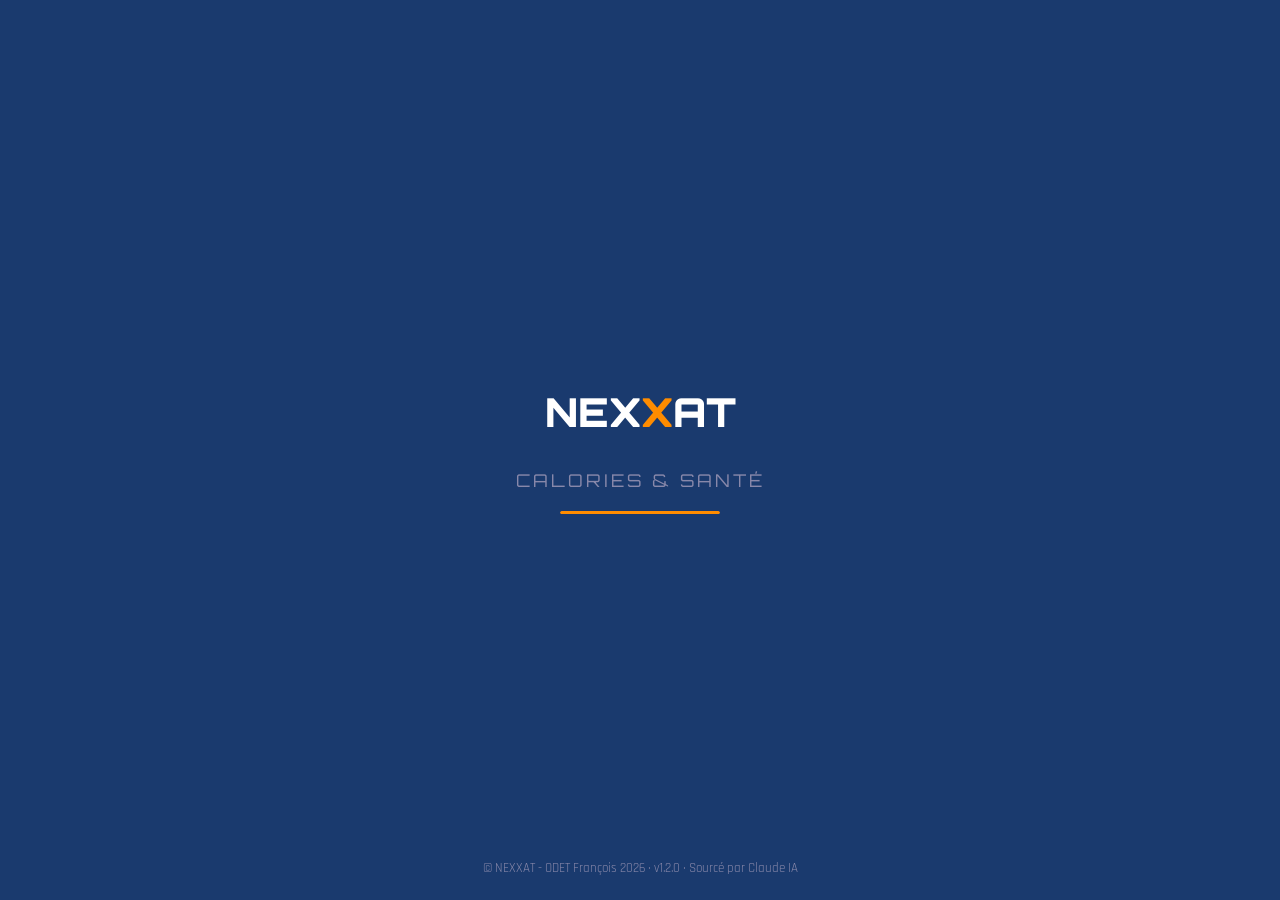
==== commit 1a3f7396: "NEXXAT - Calories Repas v1.3.0 - Phase 4 - Hydratation" ====
--- a/index.html
+++ b/index.html
@@ -1,28 +1,19 @@
 <!DOCTYPE html>
 <!-- ============================================================
      Nom du programme : NEXXAT - Calories Repas (index.html)
-     Auteur           : ODET François
-     Société          : NEXXAT
-     Copyright        : © NEXXAT - ODET François 2026
-     Version          : v1.1.0
-     Date de création : 2026-03-04 14:00:00
-     Langage          : HTML5 / CSS3 / JavaScript ES2022
-     Chemin du fichier: /home/francois/Bureau/DOSSIER/CALORIES REPAS/index.html
+     Auteur           : ODET François | © NEXXAT 2026 | v1.2.0
      Sourcé par       : Claude IA
-     ------------------------------------------------------------
-     Historique des versions :
-     v1.1.0 - 2026-03-04 - Phase 2 : Podomètre + Paramètres + Date naissance + Thème doux
-     v1.0.0 - 2026-03-04 - Création initiale Phase 1
+     v1.2.0 - 2026-03-04 - Phase 3 : Nutrition + Nutri-Score + IG + Vitamines
+     v1.1.0 - Phase 2 | v1.0.0 - Phase 1
      ============================================================ -->
 <html lang="fr">
 <head>
   <meta charset="UTF-8">
-  <meta name="viewport" content="width=device-width, initial-scale=1.0, viewport-fit=cover">
-  <meta name="theme-color" content="#1a1f2e">
+  <meta name="viewport" content="width=device-width,initial-scale=1.0,viewport-fit=cover">
+  <meta name="theme-color" content="#1a3a6e">
   <meta name="mobile-web-app-capable" content="yes">
   <meta name="apple-mobile-web-app-capable" content="yes">
   <meta name="apple-mobile-web-app-status-bar-style" content="black-translucent">
-  <meta name="description" content="NEXXAT - Suivi nutrition, calories et santé">
   <title>NEXXAT - Calories Repas</title>
   <link rel="manifest" href="manifest.json">
   <link rel="stylesheet" href="assets/css/style.css">
@@ -30,11 +21,10 @@
 </head>
 <body>
 
-<!-- ── Splash Screen ──────────────────────────────────────── -->
 <div id="splash">
   <div class="splash-logo">
     <svg xmlns="http://www.w3.org/2000/svg" viewBox="0 0 140 40" width="200" height="57" aria-label="NEXXAT">
-      <defs><style>@import url('https://fonts.googleapis.com/css2?family=Orbitron:wght@900&display=swap');.lt{font-family:'Orbitron',sans-serif;font-weight:900;font-size:28px;letter-spacing:0px}</style></defs>
+      <defs><style>@import url('https://fonts.googleapis.com/css2?family=Orbitron:wght@900&display=swap');.lt{font-family:'Orbitron',sans-serif;font-weight:900;font-size:28px}</style></defs>
       <text x="70" y="20" class="lt" text-anchor="middle" dominant-baseline="middle">
         <tspan fill="#ffffff">NEX</tspan><tspan fill="#ff8c00">X</tspan><tspan fill="#ffffff">AT</tspan>
       </text>
@@ -42,12 +32,10 @@
   </div>
   <div class="splash-titre">Calories &amp; Santé</div>
   <div class="splash-bar"><div class="splash-bar-fill"></div></div>
-  <div class="splash-copyright">© NEXXAT - ODET François 2026 · v1.1.0 · Sourcé par Claude IA</div>
+  <div class="splash-copyright">© NEXXAT - ODET François 2026 · v1.2.0 · Sourcé par Claude IA</div>
 </div>
 
-<!-- ── Application ───────────────────────────────────────── -->
 <div id="app">
-
   <header id="header">
     <svg xmlns="http://www.w3.org/2000/svg" viewBox="0 0 140 40" width="100" height="29" aria-label="NEXXAT">
       <defs><style>.lh{font-family:'Orbitron',sans-serif;font-weight:900;font-size:28px}</style></defs>
@@ -55,349 +43,309 @@
         <tspan fill="#ffffff">NEX</tspan><tspan fill="#ff8c00">X</tspan><tspan fill="#ffffff">AT</tspan>
       </text>
     </svg>
-    <span class="header-version">v1.1.0 · Phase 2</span>
+    <span class="header-version">v1.2.0 · Phase 3</span>
   </header>
 
   <main id="main-content">
 
-    <!-- ══ ACCUEIL ═══════════════════════════════════════ -->
+    <!-- ACCUEIL -->
     <section id="page-accueil" class="page active">
       <div id="no-profil-msg" class="empty-state" style="display:none">
         <div class="empty-icone">👤</div>
         <p>Bienvenue sur <strong>NEXXAT</strong> !<br>Commencez par créer votre profil.</p>
-        <br>
-        <button class="btn btn-primary btn-sm" onclick="naviguer('profil')">Créer mon profil</button>
-      </div>
-
+        <br><button class="btn btn-primary btn-sm" onclick="naviguer('profil')">Créer mon profil</button>
+      </div>
       <div id="stats-accueil">
-        <!-- Anniversaire -->
-        <div id="zone-anniversaire" style="display:none; text-align:center; margin-bottom:12px;">
+        <div id="zone-anniversaire" style="display:none;text-align:center;margin-bottom:12px">
           <span class="badge-anniversaire">🎂 Joyeux anniversaire !</span>
         </div>
-
         <div class="stats-grid">
-          <div class="stat-card">
-            <div class="stat-valeur" id="poids-actuel">—</div>
-            <div class="stat-label">Poids actuel</div>
-          </div>
-          <div class="stat-card">
-            <div class="stat-valeur" style="font-size:1.2rem" id="imc-valeur">—</div>
-            <div class="stat-label">IMC</div>
-          </div>
-          <div class="stat-card">
-            <div class="stat-valeur" style="font-size:0.9rem" id="calories-jour">—</div>
-            <div class="stat-label">Besoins/jour</div>
-          </div>
-          <div class="stat-card">
-            <div class="stat-valeur" style="font-size:1rem" id="tendance-poids">—</div>
-            <div class="stat-label">Tendance</div>
-          </div>
-        </div>
-
-        <!-- IMC -->
-        <div class="card">
-          <div class="card-titre">⚖️ Indice de Masse Corporelle</div>
-          <div style="text-align:center;margin-bottom:10px;">
-            <span style="font-family:'Orbitron',sans-serif;font-size:2rem;font-weight:700" id="imc-grand">—</span>
-          </div>
+          <div class="stat-card"><div class="stat-valeur" id="poids-actuel">—</div><div class="stat-label">Poids actuel</div></div>
+          <div class="stat-card"><div class="stat-valeur" style="font-size:1.2rem" id="imc-valeur">—</div><div class="stat-label">IMC</div></div>
+          <div class="stat-card"><div class="stat-valeur" style="font-size:0.9rem" id="calories-jour">—</div><div class="stat-label">Besoins/jour</div></div>
+          <div class="stat-card"><div class="stat-valeur" style="font-size:1rem" id="tendance-poids">—</div><div class="stat-label">Tendance</div></div>
+        </div>
+        <div class="card">
+          <div class="card-titre">⚖️ IMC</div>
+          <div style="text-align:center;margin-bottom:10px"><span style="font-family:'Orbitron',sans-serif;font-size:2rem;font-weight:700" id="imc-grand">—</span></div>
           <div class="imc-barre-container">
             <div class="imc-barre"><div class="imc-curseur" id="imc-curseur" style="left:50%"></div></div>
-            <div style="display:flex;justify-content:space-between;font-size:0.6rem;color:var(--nexxat-muted)">
-              <span>16</span><span>18.5</span><span>25</span><span>30</span><span>40+</span>
-            </div>
+            <div style="display:flex;justify-content:space-between;font-size:0.6rem;color:var(--nexxat-muted)"><span>16</span><span>18.5</span><span>25</span><span>30</span><span>40+</span></div>
           </div>
           <div style="text-align:center;font-weight:600;font-size:0.95rem" id="imc-categorie">—</div>
         </div>
-
-        <!-- Objectif -->
-        <div class="card" id="carte-objectif" style="display:none">
-          <div class="card-titre">🎯 Objectif poids</div>
-          <div style="display:flex;justify-content:space-between;align-items:center">
-            <div>
-              <div style="font-size:0.8rem;color:var(--nexxat-muted)">Objectif</div>
-              <div style="font-family:'Orbitron',sans-serif;font-size:1.2rem;color:var(--nexxat-succes)" id="objectif-poids">—</div>
-            </div>
-            <span style="font-size:1.5rem">→</span>
-            <div>
-              <div style="font-size:0.8rem;color:var(--nexxat-muted)">Reste</div>
-              <div style="font-family:'Orbitron',sans-serif;font-size:1rem" id="poids-restant">—</div>
-            </div>
-          </div>
-        </div>
-
-        <!-- Saisie poids rapide -->
+        <div class="card">
+          <div class="card-titre">🍽️ Aujourd'hui</div>
+          <div style="display:flex;justify-content:space-between;align-items:center;margin-bottom:8px">
+            <span style="font-family:'Orbitron',sans-serif;font-size:1.2rem;color:var(--nexxat-orange)" id="nutri-calories-accueil">0 kcal</span>
+            <span style="font-size:0.8rem;color:var(--nexxat-muted)" id="nutri-restant-accueil">— restantes</span>
+          </div>
+          <div class="barre-progression-container"><div class="barre-progression" id="barre-calories-accueil"></div></div>
+          <button class="btn btn-secondary btn-sm" style="margin-top:10px;width:100%" onclick="naviguer('nutrition')">Voir le détail nutrition →</button>
+        </div>
+        <div class="card">
+          <div class="card-titre">📈 Évolution du poids</div>
+          <canvas id="graphique-poids" width="340" height="160"></canvas>
+        </div>
         <div class="card">
           <div class="card-titre">📝 Enregistrer mon poids</div>
           <form id="form-nouveau-poids" onsubmit="handleNouveauPoids(event)">
             <div style="display:flex;gap:10px;align-items:flex-end">
-              <div class="form-group" style="flex:1;margin-bottom:0">
-                <label>Poids (kg)</label>
-                <input type="number" id="nouveau-poids" step="0.1" min="20" max="300" placeholder="Ex : 75.5" required>
+              <div class="form-group" style="flex:1;margin-bottom:0"><label>Poids (kg)</label><input type="number" id="nouveau-poids" step="0.1" min="20" max="300" placeholder="75.5" required></div>
+              <button type="submit" class="btn btn-primary btn-sm" style="padding:12px 16px">✓</button>
+            </div>
+          </form>
+        </div>
+      </div>
+    </section>
+
+    <!-- NUTRITION -->
+    <section id="page-nutrition" class="page">
+      <div class="section-titre">🍽️ Nutrition du jour</div>
+      <button class="btn btn-primary" id="btn-afficher-form" onclick="basculerFormulaireAliment()" style="margin-bottom:14px">＋ Ajouter un aliment</button>
+
+      <div id="zone-form-aliment" style="display:none">
+        <div class="card">
+          <div class="card-titre">➕ Nouvel aliment</div>
+          <form id="form-ajout-aliment" onsubmit="handleAjoutAliment(event)">
+            <div class="form-group" id="zone-autocomplete" style="position:relative">
+              <label>Nom *</label>
+              <input type="text" id="aliment-nom" placeholder="Ex : Poulet rôti, Riz cuit…" required autocomplete="off">
+              <div id="suggestions-aliments" class="suggestions-liste" style="display:none"></div>
+            </div>
+            <div class="form-group">
+              <label>Repas *</label>
+              <select id="aliment-repas">
+                <option value="petit_dejeuner">☀️ Petit-déjeuner</option>
+                <option value="dejeuner" selected>🌤️ Déjeuner</option>
+                <option value="diner">🌙 Dîner</option>
+                <option value="collation">🍎 Collation</option>
+              </select>
+            </div>
+            <div class="form-row">
+              <div class="form-group">
+                <label>Quantité *</label>
+                <input type="number" id="aliment-quantite" step="0.1" min="0" placeholder="150" required>
               </div>
-              <button type="submit" class="btn btn-primary btn-sm" style="padding:12px 16px;white-space:nowrap">✓ Valider</button>
-            </div>
+              <div class="form-group">
+                <label>Unité</label>
+                <select id="aliment-unite">
+                  <option value="g" selected>grammes (g)</option>
+                  <option value="ml">ml</option>
+                  <option value="unite">unité(s)</option>
+                  <option value="tranche">tranche(s)</option>
+                  <option value="cuillere_cafe">c. à café</option>
+                  <option value="cuillere_soupe">c. à soupe</option>
+                  <option value="verre">verre(s)</option>
+                  <option value="tasse">tasse(s)</option>
+                </select>
+              </div>
+            </div>
+            <div class="form-group">
+              <label>Groupe alimentaire</label>
+              <select id="aliment-groupe">
+                <option value="viande">🥩 Viande / Poisson</option>
+                <option value="oeufs">🥚 Œufs</option>
+                <option value="laitier">🥛 Produits laitiers</option>
+                <option value="cereales">🌾 Céréales / Féculents</option>
+                <option value="legumes">🥦 Légumes</option>
+                <option value="fruits">🍎 Fruits</option>
+                <option value="legumineuses">🫘 Légumineuses</option>
+                <option value="matieres_grasses">🧈 Matières grasses</option>
+                <option value="boissons">🥤 Boissons</option>
+                <option value="autres" selected>🍽️ Autres</option>
+              </select>
+            </div>
+            <div class="form-group"><label>Calories (kcal) *</label><input type="number" id="aliment-calories" step="0.1" min="0" placeholder="165" required></div>
+            <div class="card-titre" style="margin-top:4px">Macronutriments</div>
+            <div class="form-row">
+              <div class="form-group"><label>Protéines (g)</label><input type="number" id="aliment-proteines" step="0.1" min="0" placeholder="0"></div>
+              <div class="form-group"><label>Glucides (g)</label><input type="number" id="aliment-glucides" step="0.1" min="0" placeholder="0"></div>
+            </div>
+            <div class="form-row">
+              <div class="form-group"><label>dont Sucres (g)</label><input type="number" id="aliment-sucres" step="0.1" min="0" placeholder="0"></div>
+              <div class="form-group"><label>Lipides (g)</label><input type="number" id="aliment-lipides" step="0.1" min="0" placeholder="0"></div>
+            </div>
+            <div class="form-row">
+              <div class="form-group"><label>AG saturés (g)</label><input type="number" id="aliment-agSatures" step="0.1" min="0" placeholder="0"></div>
+              <div class="form-group"><label>Fibres (g)</label><input type="number" id="aliment-fibres" step="0.1" min="0" placeholder="0"></div>
+            </div>
+            <div class="form-row">
+              <div class="form-group"><label>Sel (g)</label><input type="number" id="aliment-sel" step="0.01" min="0" placeholder="0"></div>
+              <div class="form-group"><label>Indice glycémique</label><input type="number" id="aliment-ig" step="1" min="0" max="100" placeholder="0–100"></div>
+            </div>
+            <details style="margin-bottom:14px">
+              <summary style="font-family:'Orbitron',sans-serif;font-size:0.7rem;color:var(--nexxat-muted);letter-spacing:1px;cursor:pointer;padding:8px 0">💊 VITAMINES (optionnel)</summary>
+              <div style="padding-top:8px">
+                <div class="form-row">
+                  <div class="form-group"><label>Vit. A (µg)</label><input type="number" id="aliment-vitamineA" step="0.1" min="0" placeholder="0"></div>
+                  <div class="form-group"><label>Vit. B (mg)</label><input type="number" id="aliment-vitamineB" step="0.01" min="0" placeholder="0"></div>
+                </div>
+                <div class="form-row">
+                  <div class="form-group"><label>Vit. C (mg)</label><input type="number" id="aliment-vitamineC" step="0.1" min="0" placeholder="0"></div>
+                  <div class="form-group"><label>Vit. D (µg)</label><input type="number" id="aliment-vitamineD" step="0.1" min="0" placeholder="0"></div>
+                </div>
+                <div class="form-group"><label>Vit. E (mg)</label><input type="number" id="aliment-vitamineE" step="0.1" min="0" placeholder="0"></div>
+              </div>
+            </details>
+            <button type="submit" class="btn btn-primary">✓ Ajouter l'aliment</button>
           </form>
         </div>
-
-        <!-- Graphique -->
-        <div class="card">
-          <div class="card-titre">📈 Évolution du poids</div>
-          <canvas id="graphique-poids" width="340" height="160"></canvas>
-        </div>
-      </div>
-    </section>
-
-    <!-- ══ PODOMÈTRE ══════════════════════════════════════ -->
+      </div>
+
+      <div class="card">
+        <div class="card-titre">🔥 Calories du jour</div>
+        <div style="display:flex;justify-content:space-between;align-items:baseline;margin-bottom:6px">
+          <span style="font-family:'Orbitron',sans-serif;font-size:1.6rem;color:var(--nexxat-orange)" id="nutri-calories-total">0 kcal</span>
+          <span style="font-size:0.8rem;color:var(--nexxat-muted)" id="nutri-calories-objectif">/ — kcal</span>
+        </div>
+        <div class="barre-progression-container"><div class="barre-progression" id="barre-calories"></div></div>
+        <div style="font-size:0.8rem;color:var(--nexxat-succes);margin-top:6px" id="nutri-calories-restant">— kcal restantes</div>
+      </div>
+
+      <div class="card">
+        <div class="card-titre">⚗️ Macronutriments</div>
+        <div class="macro-ligne">
+          <div style="display:flex;justify-content:space-between;margin-bottom:4px"><span style="font-size:0.8rem;color:#3498db">Protéines</span><span style="font-size:0.8rem"><span id="macro-proteines-val">0 g</span> <span style="color:var(--nexxat-muted)" id="macro-proteines-pct">0%</span></span></div>
+          <div class="barre-progression-container" style="height:8px"><div class="barre-progression" id="barre-proteines" style="background:#3498db"></div></div>
+        </div>
+        <div class="macro-ligne" style="margin-top:10px">
+          <div style="display:flex;justify-content:space-between;margin-bottom:4px"><span style="font-size:0.8rem;color:#e67e22">Glucides</span><span style="font-size:0.8rem"><span id="macro-glucides-val">0 g</span> <span style="color:var(--nexxat-muted)" id="macro-glucides-pct">0%</span></span></div>
+          <div class="barre-progression-container" style="height:8px"><div class="barre-progression" id="barre-glucides" style="background:#e67e22"></div></div>
+        </div>
+        <div class="macro-ligne" style="margin-top:10px">
+          <div style="display:flex;justify-content:space-between;margin-bottom:4px"><span style="font-size:0.8rem;color:#9b59b6">Lipides</span><span style="font-size:0.8rem"><span id="macro-lipides-val">0 g</span> <span style="color:var(--nexxat-muted)" id="macro-lipides-pct">0%</span></span></div>
+          <div class="barre-progression-container" style="height:8px"><div class="barre-progression" id="barre-lipides" style="background:#9b59b6"></div></div>
+        </div>
+        <div class="macro-ligne" style="margin-top:10px">
+          <div style="display:flex;justify-content:space-between;margin-bottom:4px"><span style="font-size:0.8rem;color:#27ae60">Fibres</span><span style="font-size:0.8rem"><span id="macro-fibres-val">0 g</span> <span style="color:var(--nexxat-muted)" id="macro-fibres-pct">0%</span></span></div>
+          <div class="barre-progression-container" style="height:8px"><div class="barre-progression" id="barre-fibres" style="background:#27ae60"></div></div>
+        </div>
+      </div>
+
+      <div class="card">
+        <div class="card-titre">💊 Vitamines (AJR)</div>
+        <div id="zone-vitamines">
+          <div class="vitamine-ligne">
+            <div style="display:flex;justify-content:space-between;margin-bottom:3px"><span style="font-size:0.78rem">Vitamine A</span><span style="font-size:0.75rem"><span id="vitamine-A-val">0 µg</span> <span style="color:var(--nexxat-muted)" id="vitamine-A-pct">0%</span></span></div>
+            <div class="barre-progression-container" style="height:6px"><div class="barre-progression" id="barre-vit-A"></div></div>
+          </div>
+          <div class="vitamine-ligne" style="margin-top:8px">
+            <div style="display:flex;justify-content:space-between;margin-bottom:3px"><span style="font-size:0.78rem">Vitamine B</span><span style="font-size:0.75rem"><span id="vitamine-B-val">0 mg</span> <span style="color:var(--nexxat-muted)" id="vitamine-B-pct">0%</span></span></div>
+            <div class="barre-progression-container" style="height:6px"><div class="barre-progression" id="barre-vit-B"></div></div>
+          </div>
+          <div class="vitamine-ligne" style="margin-top:8px">
+            <div style="display:flex;justify-content:space-between;margin-bottom:3px"><span style="font-size:0.78rem">Vitamine C</span><span style="font-size:0.75rem"><span id="vitamine-C-val">0 mg</span> <span style="color:var(--nexxat-muted)" id="vitamine-C-pct">0%</span></span></div>
+            <div class="barre-progression-container" style="height:6px"><div class="barre-progression" id="barre-vit-C"></div></div>
+          </div>
+          <div class="vitamine-ligne" style="margin-top:8px">
+            <div style="display:flex;justify-content:space-between;margin-bottom:3px"><span style="font-size:0.78rem">Vitamine D</span><span style="font-size:0.75rem"><span id="vitamine-D-val">0 µg</span> <span style="color:var(--nexxat-muted)" id="vitamine-D-pct">0%</span></span></div>
+            <div class="barre-progression-container" style="height:6px"><div class="barre-progression" id="barre-vit-D"></div></div>
+          </div>
+          <div class="vitamine-ligne" style="margin-top:8px">
+            <div style="display:flex;justify-content:space-between;margin-bottom:3px"><span style="font-size:0.78rem">Vitamine E</span><span style="font-size:0.75rem"><span id="vitamine-E-val">0 mg</span> <span style="color:var(--nexxat-muted)" id="vitamine-E-pct">0%</span></span></div>
+            <div class="barre-progression-container" style="height:6px"><div class="barre-progression" id="barre-vit-E"></div></div>
+          </div>
+        </div>
+      </div>
+
+      <div class="card">
+        <div class="card-titre">📋 Repas du jour</div>
+        <div id="liste-repas-jour"></div>
+      </div>
+    </section>
+
+    <!-- PODOMETRE -->
     <section id="page-podometre" class="page">
       <div class="section-titre">👟 Podomètre</div>
-
-      <!-- Cercle principal -->
       <div class="card" style="text-align:center">
-        <div class="podometre-cercle" id="cercle-podo">
-          <div class="podometre-nombre" id="compteur-pas">0</div>
-          <div class="podometre-label">pas</div>
-        </div>
-
-        <!-- Barre progression -->
-        <div style="display:flex;justify-content:space-between;font-size:0.75rem;color:var(--nexxat-muted);margin-bottom:4px">
-          <span>0</span>
-          <span id="message-motivation" style="color:var(--nexxat-orange);font-weight:600">🎯 Démarrez votre objectif du jour !</span>
-          <span id="objectif-pas">10 000</span>
-        </div>
-        <div class="barre-progression-container">
-          <div class="barre-progression" id="barre-progression-pas"></div>
-        </div>
+        <div class="podometre-cercle" id="cercle-podo"><div class="podometre-nombre" id="compteur-pas">0</div><div class="podometre-label">pas</div></div>
+        <div style="display:flex;justify-content:space-between;font-size:0.75rem;color:var(--nexxat-muted);margin-bottom:4px"><span>0</span><span id="message-motivation" style="color:var(--nexxat-orange);font-weight:600;font-size:0.7rem">🎯 Démarrez !</span><span id="objectif-pas">10 000</span></div>
+        <div class="barre-progression-container"><div class="barre-progression" id="barre-progression-pas"></div></div>
         <div style="font-family:'Orbitron',sans-serif;font-size:0.8rem;color:var(--nexxat-muted);margin-bottom:16px" id="pct-objectif">0%</div>
-
-        <!-- Bouton démarrer/arrêter -->
         <button class="btn-podometre" id="btn-podometre" onclick="togglePodometre()">▶ Démarrer</button>
         <button class="btn btn-secondary btn-sm" onclick="reinitialiserPas()" style="margin-top:4px">🔄 Remettre à zéro</button>
       </div>
-
-      <!-- Stats -->
       <div class="stats-podo">
-        <div class="stat-podo">
-          <div class="valeur" id="distance-parcourue">0 m</div>
-          <div class="label">Distance</div>
-        </div>
-        <div class="stat-podo">
-          <div class="valeur" id="calories-marche">0</div>
-          <div class="label">kcal brûlées</div>
-        </div>
-        <div class="stat-podo">
-          <div class="valeur" style="font-size:0.85rem" id="objectif-pas-mini">10 000</div>
-          <div class="label">Objectif</div>
-        </div>
-      </div>
-
-      <!-- Saisie manuelle (fallback) -->
+        <div class="stat-podo"><div class="valeur" id="distance-parcourue">0 m</div><div class="label">Distance</div></div>
+        <div class="stat-podo"><div class="valeur" id="calories-marche">0</div><div class="label">kcal</div></div>
+        <div class="stat-podo"><div class="valeur" style="font-size:0.85rem" id="objectif-pas-mini">10 000</div><div class="label">Objectif</div></div>
+      </div>
       <div class="card" id="zone-saisie-manuelle-pas" style="display:none">
         <div class="card-titre">✍️ Saisie manuelle</div>
-        <p style="font-size:0.8rem;color:var(--nexxat-muted);margin-bottom:10px">L'accéléromètre n'est pas disponible sur cet appareil. Saisissez vos pas manuellement.</p>
-        <form onsubmit="validerPasManuel(event)">
-          <div style="display:flex;gap:10px;align-items:flex-end">
-            <div class="form-group" style="flex:1;margin-bottom:0">
-              <label>Nombre de pas</label>
-              <input type="number" id="input-pas-manuel" min="0" max="100000" placeholder="Ex : 8500" required>
-            </div>
-            <button type="submit" class="btn btn-primary btn-sm" style="padding:12px 16px">✓</button>
-          </div>
-        </form>
-      </div>
-
-      <!-- Historique 7 jours -->
-      <div class="card">
-        <div class="card-titre">📋 7 derniers jours</div>
-        <div id="historique-pas">
-          <div style="color:var(--nexxat-muted);font-size:0.85rem;text-align:center">Aucune activité enregistrée</div>
-        </div>
-      </div>
-    </section>
-
-    <!-- ══ POIDS ═══════════════════════════════════════════ -->
+        <form onsubmit="validerPasManuel(event)"><div style="display:flex;gap:10px;align-items:flex-end"><div class="form-group" style="flex:1;margin-bottom:0"><label>Nombre de pas</label><input type="number" id="input-pas-manuel" min="0" max="100000" placeholder="8500" required></div><button type="submit" class="btn btn-primary btn-sm" style="padding:12px 16px">✓</button></div></form>
+      </div>
+      <div class="card"><div class="card-titre">📋 7 derniers jours</div><div id="historique-pas"><div style="color:var(--nexxat-muted);font-size:0.85rem;text-align:center">Aucune activité enregistrée</div></div></div>
+    </section>
+
+    <!-- POIDS -->
     <section id="page-poids" class="page">
       <div class="section-titre">⚖️ Suivi du Poids</div>
-      <div class="card">
-        <div class="card-titre">📝 Nouvelle mesure</div>
-        <form id="form-poids-detail" onsubmit="handleNouveauPoids(event)">
-          <div class="form-group">
-            <label>Poids aujourd'hui (kg)</label>
-            <input type="number" id="nouveau-poids-detail" step="0.1" min="20" max="300" placeholder="Ex : 75.3" required>
-          </div>
-          <button type="submit" class="btn btn-primary">✓ Enregistrer</button>
-        </form>
-      </div>
-      <div class="card">
-        <div class="card-titre">📈 Évolution</div>
-        <canvas id="graphique-poids-detail" width="340" height="200"></canvas>
-      </div>
-      <div class="card">
-        <div class="card-titre">📋 Historique</div>
-        <div id="liste-historique-poids">
-          <div style="color:var(--nexxat-muted);font-size:0.85rem;text-align:center">Aucune mesure enregistrée</div>
-        </div>
-      </div>
-    </section>
-
-    <!-- ══ PROFIL ══════════════════════════════════════════ -->
+      <div class="card"><div class="card-titre">📝 Nouvelle mesure</div><form id="form-poids-detail" onsubmit="handleNouveauPoids(event)"><div class="form-group"><label>Poids aujourd'hui (kg)</label><input type="number" id="nouveau-poids-detail" step="0.1" min="20" max="300" placeholder="75.3" required></div><button type="submit" class="btn btn-primary">✓ Enregistrer</button></form></div>
+      <div class="card"><div class="card-titre">📈 Évolution</div><canvas id="graphique-poids-detail" width="340" height="200"></canvas></div>
+      <div class="card"><div class="card-titre">📋 Historique</div><div id="liste-historique-poids"><div style="color:var(--nexxat-muted);font-size:0.85rem;text-align:center">Aucune mesure enregistrée</div></div></div>
+    </section>
+
+    <!-- PROFIL -->
     <section id="page-profil" class="page">
       <div class="section-titre">👤 Mon Profil</div>
       <div class="card">
         <div class="profil-avatar" id="profil-avatar">👤</div>
         <div id="nom-profil" style="text-align:center;font-family:'Orbitron',sans-serif;font-size:1rem;margin-bottom:4px">Nouveau profil</div>
         <div id="age-profil" style="text-align:center;font-size:0.85rem;color:var(--nexxat-muted);margin-bottom:16px"></div>
-
         <form id="form-profil" onsubmit="handleSauvegardeProfil(event)">
           <input type="hidden" id="profil-id">
-
-          <div class="form-row">
-            <div class="form-group">
-              <label>Prénom</label>
-              <input type="text" id="profil-prenom" placeholder="Prénom" required>
-            </div>
-            <div class="form-group">
-              <label>Nom</label>
-              <input type="text" id="profil-nom" placeholder="Nom" required>
-            </div>
-          </div>
-
-          <div class="form-group">
-            <label>Sexe</label>
-            <div class="sexe-selector">
-              <button type="button" class="sexe-btn actif" id="btn-sexe-H" onclick="selectionnerSexe('H')">👨 Homme</button>
-              <button type="button" class="sexe-btn" id="btn-sexe-F" onclick="selectionnerSexe('F')">👩 Femme</button>
-            </div>
-            <input type="hidden" id="profil-sexe" value="H">
-          </div>
-
-          <!-- Date de naissance (remplace âge) -->
-          <div class="form-group">
-            <label>Date de naissance</label>
-            <input type="date" id="profil-dateNaissance"
-                   max="2010-12-31" min="1920-01-01" required>
-            <div id="age-calcule" style="font-size:0.8rem;color:var(--nexxat-orange);margin-top:4px;font-family:'Orbitron',sans-serif"></div>
-          </div>
-
-          <div class="form-row">
-            <div class="form-group">
-              <label>Taille (cm)</label>
-              <input type="number" id="profil-taille" min="100" max="250" placeholder="Ex : 175" required>
-            </div>
-            <div class="form-group">
-              <label>Poids (kg)</label>
-              <input type="number" id="profil-poids" step="0.1" min="20" max="300" placeholder="Ex : 75.5" required>
-            </div>
-          </div>
-
-          <div class="form-group">
-            <label>Objectif poids (kg)</label>
-            <input type="number" id="profil-objectifPoids" step="0.1" min="20" max="300" placeholder="Optionnel">
-          </div>
-
-          <div class="form-group">
-            <label>Niveau d'activité physique</label>
-            <select id="profil-niveauActivite">
-              <option value="sedentaire">🪑 Sédentaire (bureau, peu de sport)</option>
-              <option value="leger">🚶 Léger (1–2 fois/semaine)</option>
-              <option value="modere" selected>🏃 Modéré (3–5 fois/semaine)</option>
-              <option value="actif">💪 Actif (6–7 fois/semaine)</option>
-              <option value="tres_actif">🏆 Très actif (sport intensif)</option>
-            </select>
-          </div>
-
-          <button type="submit" class="btn btn-primary">💾 Sauvegarder le profil</button>
+          <div class="form-row"><div class="form-group"><label>Prénom</label><input type="text" id="profil-prenom" placeholder="Prénom" required></div><div class="form-group"><label>Nom</label><input type="text" id="profil-nom" placeholder="Nom" required></div></div>
+          <div class="form-group"><label>Sexe</label><div class="sexe-selector"><button type="button" class="sexe-btn actif" id="btn-sexe-H" onclick="selectionnerSexe('H')">👨 Homme</button><button type="button" class="sexe-btn" id="btn-sexe-F" onclick="selectionnerSexe('F')">👩 Femme</button></div><input type="hidden" id="profil-sexe" value="H"></div>
+          <div class="form-group"><label>Date de naissance</label><input type="date" id="profil-dateNaissance" max="2010-12-31" min="1920-01-01" required><div id="age-calcule" style="font-size:0.8rem;color:var(--nexxat-orange);margin-top:4px;font-family:'Orbitron',sans-serif"></div></div>
+          <div class="form-row"><div class="form-group"><label>Taille (cm)</label><input type="number" id="profil-taille" min="100" max="250" placeholder="175" required></div><div class="form-group"><label>Poids (kg)</label><input type="number" id="profil-poids" step="0.1" min="20" max="300" placeholder="75.5" required></div></div>
+          <div class="form-group"><label>Objectif poids (kg)</label><input type="number" id="profil-objectifPoids" step="0.1" min="20" max="300" placeholder="Optionnel"></div>
+          <div class="form-group"><label>Niveau d'activité</label><select id="profil-niveauActivite"><option value="sedentaire">🪑 Sédentaire</option><option value="leger">🚶 Léger</option><option value="modere" selected>🏃 Modéré</option><option value="actif">💪 Actif</option><option value="tres_actif">🏆 Très actif</option></select></div>
+          <button type="submit" class="btn btn-primary">💾 Sauvegarder</button>
         </form>
       </div>
     </section>
 
-    <!-- ══ PARAMÈTRES ═════════════════════════════════════ -->
+    <!-- PARAMETRES -->
     <section id="page-parametres" class="page">
       <div class="section-titre">⚙️ Paramètres</div>
-
       <form id="form-parametres" onsubmit="handleSauvegardeParametres(event)">
         <div class="card">
-          <div class="param-section">
-            <div class="param-section-titre">🌍 Langue</div>
-            <div class="form-group" style="margin-bottom:0">
-              <select id="param-langue">
-                <option value="fr">🇫🇷 Français</option>
-                <option value="en">🇬🇧 English</option>
-                <option value="es">🇪🇸 Español</option>
-              </select>
-            </div>
-          </div>
-
-          <div class="param-section">
-            <div class="param-section-titre">📏 Unités de mesure</div>
-            <div class="form-group" style="margin-bottom:0">
-              <select id="param-unites">
-                <option value="metric">Métrique (kg, cm)</option>
-                <option value="imperial">Impérial (lbs, inches)</option>
-              </select>
-            </div>
-          </div>
-
-          <div class="param-section">
-            <div class="param-section-titre">👟 Objectif de pas quotidien</div>
-            <div class="form-group" style="margin-bottom:0">
-              <select id="param-objectif-pas">
-                <option value="5000">5 000 pas (débutant)</option>
-                <option value="7500">7 500 pas (intermédiaire)</option>
-                <option value="10000" selected>10 000 pas (recommandé OMS)</option>
-                <option value="12000">12 000 pas (actif)</option>
-                <option value="15000">15 000 pas (très actif)</option>
-              </select>
-            </div>
-          </div>
-        </div>
-
-        <button type="submit" class="btn btn-primary" style="margin-bottom:14px">💾 Sauvegarder les paramètres</button>
+          <div class="param-section"><div class="param-section-titre">🌍 Langue</div><div class="form-group" style="margin-bottom:0"><select id="param-langue"><option value="fr">🇫🇷 Français</option><option value="en">🇬🇧 English</option><option value="es">🇪🇸 Español</option></select></div></div>
+          <div class="param-section"><div class="param-section-titre">📏 Unités</div><div class="form-group" style="margin-bottom:0"><select id="param-unites"><option value="metric">Métrique (kg, cm)</option><option value="imperial">Impérial (lbs, inches)</option></select></div></div>
+          <div class="param-section"><div class="param-section-titre">👟 Objectif de pas</div><div class="form-group" style="margin-bottom:0"><select id="param-objectif-pas"><option value="5000">5 000 pas</option><option value="7500">7 500 pas</option><option value="10000" selected>10 000 pas (OMS)</option><option value="12000">12 000 pas</option><option value="15000">15 000 pas</option></select></div></div>
+        </div>
+        <button type="submit" class="btn btn-primary" style="margin-bottom:14px">💾 Sauvegarder</button>
       </form>
-
-      <!-- Export / Réinitialisation -->
-      <div class="card">
-        <div class="param-section-titre">🔒 Données personnelles (RGPD)</div>
-        <button class="btn btn-secondary" onclick="exporterDonnees()" style="margin-bottom:10px">📥 Exporter mes données (JSON)</button>
+      <div class="card">
+        <div class="param-section-titre">🔒 Données (RGPD)</div>
+        <button class="btn btn-secondary" onclick="exporterDonnees()" style="margin-bottom:10px">📥 Exporter mes données</button>
         <button class="btn btn-danger" onclick="reinitialiserToutesLesDonnees()">🗑️ Supprimer toutes mes données</button>
       </div>
-
-      <!-- Infos application -->
       <div class="card">
         <div class="param-section-titre">ℹ️ À propos</div>
-        <div class="param-info" id="param-version">NEXXAT Calories Repas v1.1.0</div>
+        <div class="param-info" id="param-version">NEXXAT Calories Repas v1.2.0</div>
         <div class="param-info" id="param-copyright">© NEXXAT - ODET François 2026 · Sourcé par Claude IA</div>
       </div>
     </section>
 
   </main>
 
-  <!-- Navigation bas (5 onglets) -->
   <nav class="navbar">
-    <button class="nav-item actif" id="nav-accueil" onclick="naviguer('accueil')">
-      <span class="nav-icone">🏠</span><span>Accueil</span>
-    </button>
-    <button class="nav-item" id="nav-podometre" onclick="naviguer('podometre')">
-      <span class="nav-icone">👟</span><span>Pas</span>
-    </button>
-    <button class="nav-item" id="nav-poids" onclick="naviguer('poids')">
-      <span class="nav-icone">⚖️</span><span>Poids</span>
-    </button>
-    <button class="nav-item" id="nav-profil" onclick="naviguer('profil')">
-      <span class="nav-icone">👤</span><span>Profil</span>
-    </button>
-    <button class="nav-item" id="nav-parametres" onclick="naviguer('parametres')">
-      <span class="nav-icone">⚙️</span><span>Réglages</span>
-    </button>
+    <button class="nav-item actif" id="nav-accueil"    onclick="naviguer('accueil')"   ><span class="nav-icone">🏠</span><span>Accueil</span></button>
+    <button class="nav-item"       id="nav-nutrition"  onclick="naviguer('nutrition')" ><span class="nav-icone">🍽️</span><span>Nutrition</span></button>
+    <button class="nav-item"       id="nav-podometre"  onclick="naviguer('podometre')" ><span class="nav-icone">👟</span><span>Pas</span></button>
+    <button class="nav-item"       id="nav-poids"      onclick="naviguer('poids')"     ><span class="nav-icone">⚖️</span><span>Poids</span></button>
+    <button class="nav-item"       id="nav-parametres" onclick="naviguer('parametres')"><span class="nav-icone">⚙️</span><span>Réglages</span></button>
   </nav>
-
 </div>
 
 <div id="notification-container"></div>
-
 <script src="js/db.js"></script>
 <script src="js/profil.js"></script>
 <script src="js/parametres.js"></script>
 <script src="js/podometre.js"></script>
+<script src="js/nutrition.js"></script>
 <script src="js/app.js"></script>
 </body>
 </html>
--- a/assets/css/style.css
+++ b/assets/css/style.css
@@ -20,10 +20,10 @@
 :root {
   --nexxat-orange:    #ff8c00;
   --nexxat-orange-dk: #cc7000;
-  --nexxat-bg:        #1a1f2e;   /* ← était #0d0d1a */
-  --nexxat-bg2:       #222840;   /* ← était #1a1a2e */
-  --nexxat-bg3:       #1e2845;   /* ← était #16213e */
-  --nexxat-card:      #252d4a;   /* ← était #1e1e3a */
+  --nexxat-bg:        #1a3a6e;   /* Bleu clair fond principal */
+  --nexxat-bg2:       #1e4080;   /* Bleu clair header/nav */
+  --nexxat-bg3:       #234a94;   /* Bleu clair stat cards */
+  --nexxat-card:      #1c3e7a;   /* Bleu clair cards */
   --nexxat-border:    rgba(255, 140, 0, 0.2);
   --nexxat-text:      #e8e8f0;
   --nexxat-muted:     #8888aa;
@@ -243,7 +243,7 @@
 }
 
 /* ── Canvas ──────────────────────────────────────────────── */
-canvas { width:100%; border-radius:var(--radius); background:var(--nexxat-bg2); }
+canvas { width:100%; border-radius:var(--radius); background:#ffffff; border:1px solid #e0e0e0; }
 
 /* ── Notifications ───────────────────────────────────────── */
 #notification-container { position:fixed; top:60px; left:16px; right:16px; z-index:9000; display:flex; flex-direction:column; gap:8px; pointer-events:none; }
@@ -273,3 +273,33 @@
 .empty-state .empty-icone { font-size:3rem; margin-bottom:12px; }
 .empty-state p { font-size:0.9rem; line-height:1.6; }
 .badge-anniversaire { background:var(--nexxat-orange); color:#000; padding:4px 12px; border-radius:20px; font-size:0.75rem; font-family:'Orbitron',sans-serif; display:inline-block; margin:8px auto; }
+
+/* ── Nutrition Phase 3 ───────────────────────────────────── */
+.macro-ligne { margin-bottom: 2px; }
+.vitamine-ligne { margin-bottom: 2px; }
+
+.suggestions-liste {
+  position: absolute;
+  top: 100%; left: 0; right: 0;
+  background: var(--nexxat-card);
+  border: 1px solid var(--nexxat-border);
+  border-radius: 0 0 8px 8px;
+  z-index: 1000;
+  max-height: 200px;
+  overflow-y: auto;
+}
+
+.suggestion-item {
+  display: flex;
+  justify-content: space-between;
+  align-items: center;
+  padding: 10px 14px;
+  cursor: pointer;
+  font-size: 0.9rem;
+  border-bottom: 1px solid rgba(255,255,255,0.04);
+  transition: background var(--transition);
+}
+.suggestion-item:hover { background: rgba(255,140,0,0.08); }
+
+details summary { list-style: none; }
+details summary::-webkit-details-marker { display: none; }
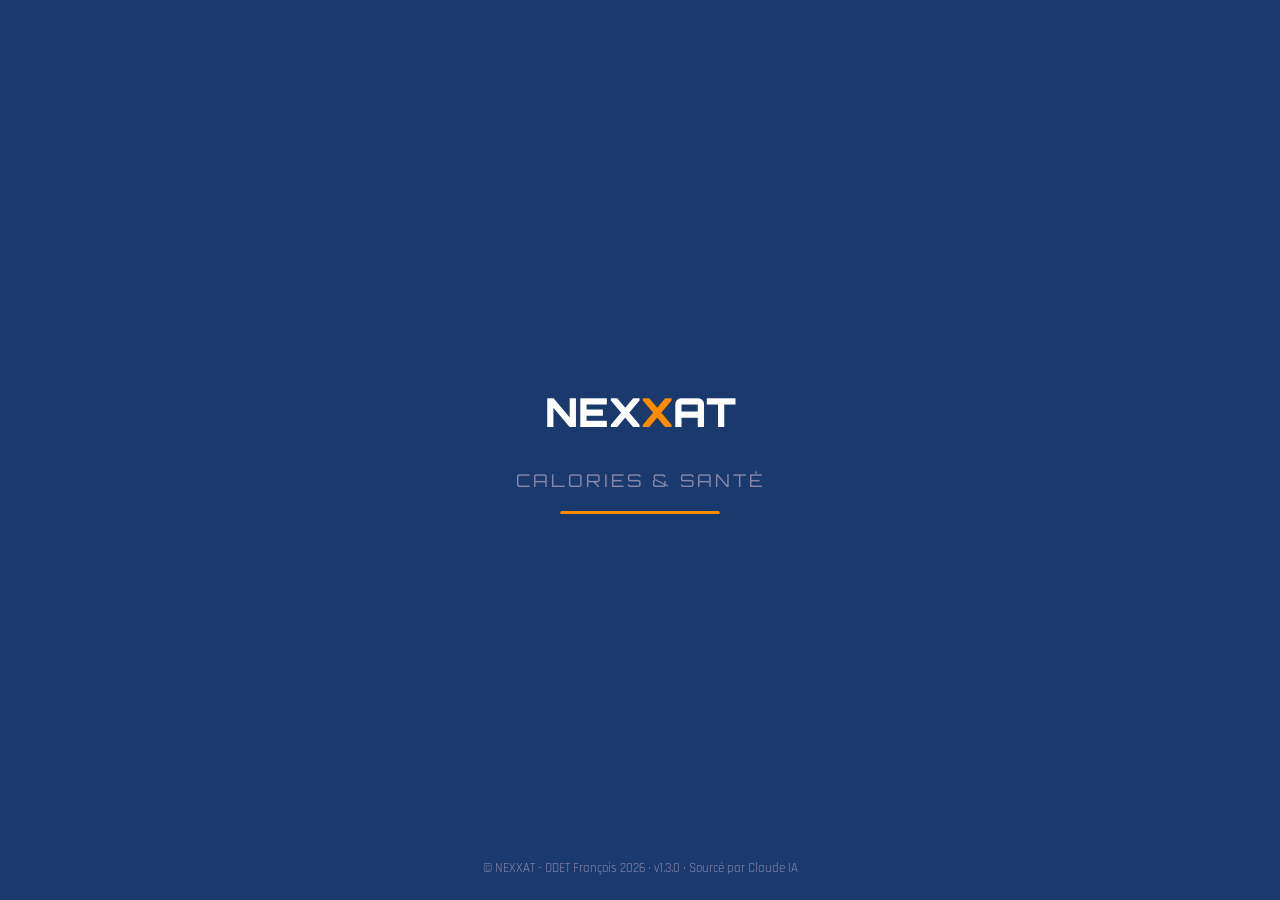
==== commit e325be15: "NEXXAT - Calories Repas v1.3.0 - Phase 4 complète" ====
--- a/index.html
+++ b/index.html
@@ -1,9 +1,9 @@
 <!DOCTYPE html>
 <!-- ============================================================
      Nom du programme : NEXXAT - Calories Repas (index.html)
-     Auteur           : ODET François | © NEXXAT 2026 | v1.2.0
+     Auteur           : ODET François | © NEXXAT 2026 | v1.3.0
      Sourcé par       : Claude IA
-     v1.2.0 - 2026-03-04 - Phase 3 : Nutrition + Nutri-Score + IG + Vitamines
+     v1.3.0 - 2026-03-04 - Phase 4 : Nutrition + Nutri-Score + IG + Vitamines
      v1.1.0 - Phase 2 | v1.0.0 - Phase 1
      ============================================================ -->
 <html lang="fr">
@@ -32,7 +32,7 @@
   </div>
   <div class="splash-titre">Calories &amp; Santé</div>
   <div class="splash-bar"><div class="splash-bar-fill"></div></div>
-  <div class="splash-copyright">© NEXXAT - ODET François 2026 · v1.2.0 · Sourcé par Claude IA</div>
+  <div class="splash-copyright">© NEXXAT - ODET François 2026 · v1.3.0 · Sourcé par Claude IA</div>
 </div>
 
 <div id="app">
@@ -43,7 +43,7 @@
         <tspan fill="#ffffff">NEX</tspan><tspan fill="#ff8c00">X</tspan><tspan fill="#ffffff">AT</tspan>
       </text>
     </svg>
-    <span class="header-version">v1.2.0 · Phase 3</span>
+    <span class="header-version">v1.3.0 · Phase 4</span>
   </header>
 
   <main id="main-content">
@@ -306,6 +306,59 @@
       </div>
     </section>
 
+
+    <!-- HYDRATATION -->
+    <section id="page-hydratation" class="page">
+      <div class="section-titre">💧 Hydratation du jour</div>
+
+      <!-- Cercle de progression SVG -->
+      <div class="card" style="text-align:center">
+        <div class="hydra-cercle-wrapper">
+          <svg class="hydra-cercle-svg" width="160" height="160" viewBox="0 0 160 160">
+            <circle class="hydra-cercle-bg" cx="80" cy="80" r="54"/>
+            <circle id="cercle-hydra-progress" cx="80" cy="80" r="54"/>
+          </svg>
+          <div class="hydra-cercle-texte">
+            <div class="hydra-total-val" id="hydra-total">0 ml</div>
+            <div class="hydra-total-label">sur <span id="hydra-objectif">1 500 ml</span></div>
+          </div>
+        </div>
+        <div style="font-family:'Orbitron',sans-serif;font-size:1rem;color:#3498db;margin-bottom:4px" id="hydra-pct">0%</div>
+        <div style="font-size:0.85rem;margin-bottom:12px" id="hydra-restant"></div>
+        <div style="font-size:0.9rem;font-weight:600;margin-bottom:4px" id="hydra-message">💧 Pensez à vous hydrater !</div>
+      </div>
+
+      <!-- Boutons express -->
+      <div class="card">
+        <div class="card-titre">⚡ Ajout rapide</div>
+        <div class="boutons-express">
+          <button class="btn-express" onclick="ajouterEau(150)">☕ Café<span class="express-ml">150 ml</span></button>
+          <button class="btn-express" onclick="ajouterEau(200)">🥛 Verre<span class="express-ml">200 ml</span></button>
+          <button class="btn-express" onclick="ajouterEau(330)">🥤 Canette<span class="express-ml">330 ml</span></button>
+          <button class="btn-express" onclick="ajouterEau(500)">💧 Bouteille<span class="express-ml">500 ml</span></button>
+        </div>
+        <form onsubmit="handleSaisieEau(event)" style="display:flex;gap:10px;align-items:flex-end">
+          <div class="form-group" style="flex:1;margin-bottom:0">
+            <label>Quantité libre (ml)</label>
+            <input type="number" id="input-ml-eau" min="1" max="5000" placeholder="Ex : 250" required>
+          </div>
+          <button type="submit" class="btn btn-primary btn-sm" style="padding:12px 16px">+</button>
+        </form>
+      </div>
+
+      <!-- Graphique 7 jours -->
+      <div class="card">
+        <div class="card-titre">📊 7 derniers jours</div>
+        <canvas id="graphique-hydratation" width="340" height="160"></canvas>
+      </div>
+
+      <!-- Prises du jour -->
+      <div class="card">
+        <div class="card-titre">📋 Prises du jour</div>
+        <div id="liste-prises-eau"><div style="color:var(--nexxat-muted);font-size:0.85rem;text-align:center">Aucune prise enregistrée</div></div>
+      </div>
+    </section>
+
     <!-- PARAMETRES -->
     <section id="page-parametres" class="page">
       <div class="section-titre">⚙️ Paramètres</div>
@@ -323,8 +376,14 @@
         <button class="btn btn-danger" onclick="reinitialiserToutesLesDonnees()">🗑️ Supprimer toutes mes données</button>
       </div>
       <div class="card">
+        <div class="param-section-titre">🔗 Navigation rapide</div>
+        <button class="btn btn-secondary" onclick="naviguer('profil')" style="margin-bottom:10px">👤 Mon Profil</button>
+        <button class="btn btn-secondary" onclick="naviguer('poids')">⚖️ Suivi du Poids</button>
+      </div>
+
+      <div class="card">
         <div class="param-section-titre">ℹ️ À propos</div>
-        <div class="param-info" id="param-version">NEXXAT Calories Repas v1.2.0</div>
+        <div class="param-info" id="param-version">NEXXAT Calories Repas v1.3.0</div>
         <div class="param-info" id="param-copyright">© NEXXAT - ODET François 2026 · Sourcé par Claude IA</div>
       </div>
     </section>
@@ -332,11 +391,11 @@
   </main>
 
   <nav class="navbar">
-    <button class="nav-item actif" id="nav-accueil"    onclick="naviguer('accueil')"   ><span class="nav-icone">🏠</span><span>Accueil</span></button>
-    <button class="nav-item"       id="nav-nutrition"  onclick="naviguer('nutrition')" ><span class="nav-icone">🍽️</span><span>Nutrition</span></button>
-    <button class="nav-item"       id="nav-podometre"  onclick="naviguer('podometre')" ><span class="nav-icone">👟</span><span>Pas</span></button>
-    <button class="nav-item"       id="nav-poids"      onclick="naviguer('poids')"     ><span class="nav-icone">⚖️</span><span>Poids</span></button>
-    <button class="nav-item"       id="nav-parametres" onclick="naviguer('parametres')"><span class="nav-icone">⚙️</span><span>Réglages</span></button>
+    <button class="nav-item actif" id="nav-accueil"     onclick="naviguer('accueil')"     ><span class="nav-icone">🏠</span><span>Accueil</span></button>
+    <button class="nav-item"       id="nav-nutrition"   onclick="naviguer('nutrition')"   ><span class="nav-icone">🍽️</span><span>Nutrition</span></button>
+    <button class="nav-item"       id="nav-hydratation" onclick="naviguer('hydratation')" ><span class="nav-icone">💧</span><span>Eau</span></button>
+    <button class="nav-item"       id="nav-podometre"   onclick="naviguer('podometre')"   ><span class="nav-icone">👟</span><span>Pas</span></button>
+    <button class="nav-item"       id="nav-parametres"  onclick="naviguer('parametres')"  ><span class="nav-icone">⚙️</span><span>Réglages</span></button>
   </nav>
 </div>
 
@@ -346,6 +405,7 @@
 <script src="js/parametres.js"></script>
 <script src="js/podometre.js"></script>
 <script src="js/nutrition.js"></script>
+<script src="js/hydratation.js"></script>
 <script src="js/app.js"></script>
 </body>
 </html>
--- a/assets/css/style.css
+++ b/assets/css/style.css
@@ -303,3 +303,77 @@
 
 details summary { list-style: none; }
 details summary::-webkit-details-marker { display: none; }
+
+/* ── Hydratation Phase 4 ─────────────────────────────────── */
+.hydra-cercle-wrapper {
+  display: flex;
+  flex-direction: column;
+  align-items: center;
+  margin: 0 auto 20px;
+  position: relative;
+  width: 160px; height: 160px;
+}
+.hydra-cercle-svg {
+  transform: rotate(-90deg);
+}
+.hydra-cercle-bg {
+  fill: none;
+  stroke: rgba(255,255,255,0.1);
+  stroke-width: 10;
+}
+#cercle-hydra-progress {
+  fill: none;
+  stroke: #3498db;
+  stroke-width: 10;
+  stroke-linecap: round;
+  stroke-dasharray: 339.3;
+  stroke-dashoffset: 339.3;
+  transition: stroke-dashoffset 0.8s ease, stroke 0.4s ease;
+}
+.hydra-cercle-texte {
+  position: absolute;
+  top: 50%; left: 50%;
+  transform: translate(-50%, -50%);
+  text-align: center;
+}
+.hydra-total-val {
+  font-family: 'Orbitron', sans-serif;
+  font-size: 1.2rem; font-weight: 700;
+  color: #3498db; line-height: 1;
+}
+.hydra-total-label {
+  font-size: 0.65rem; color: var(--nexxat-muted);
+  text-transform: uppercase; letter-spacing: 1px;
+  margin-top: 3px;
+}
+
+.boutons-express {
+  display: grid;
+  grid-template-columns: 1fr 1fr;
+  gap: 10px;
+  margin-bottom: 14px;
+}
+.btn-express {
+  padding: 14px 10px;
+  border: 1px solid rgba(52, 152, 219, 0.3);
+  border-radius: var(--radius);
+  background: rgba(52, 152, 219, 0.08);
+  color: var(--nexxat-text);
+  font-family: 'Rajdhani', sans-serif;
+  font-size: 0.85rem; font-weight: 600;
+  cursor: pointer; text-align: center;
+  transition: all var(--transition);
+  -webkit-tap-highlight-color: transparent;
+}
+.btn-express:hover, .btn-express:active {
+  background: rgba(52, 152, 219, 0.2);
+  border-color: #3498db;
+  transform: scale(0.97);
+}
+.btn-express .express-ml {
+  display: block;
+  font-family: 'Orbitron', sans-serif;
+  font-size: 0.9rem;
+  color: #3498db;
+  margin-top: 2px;
+}
